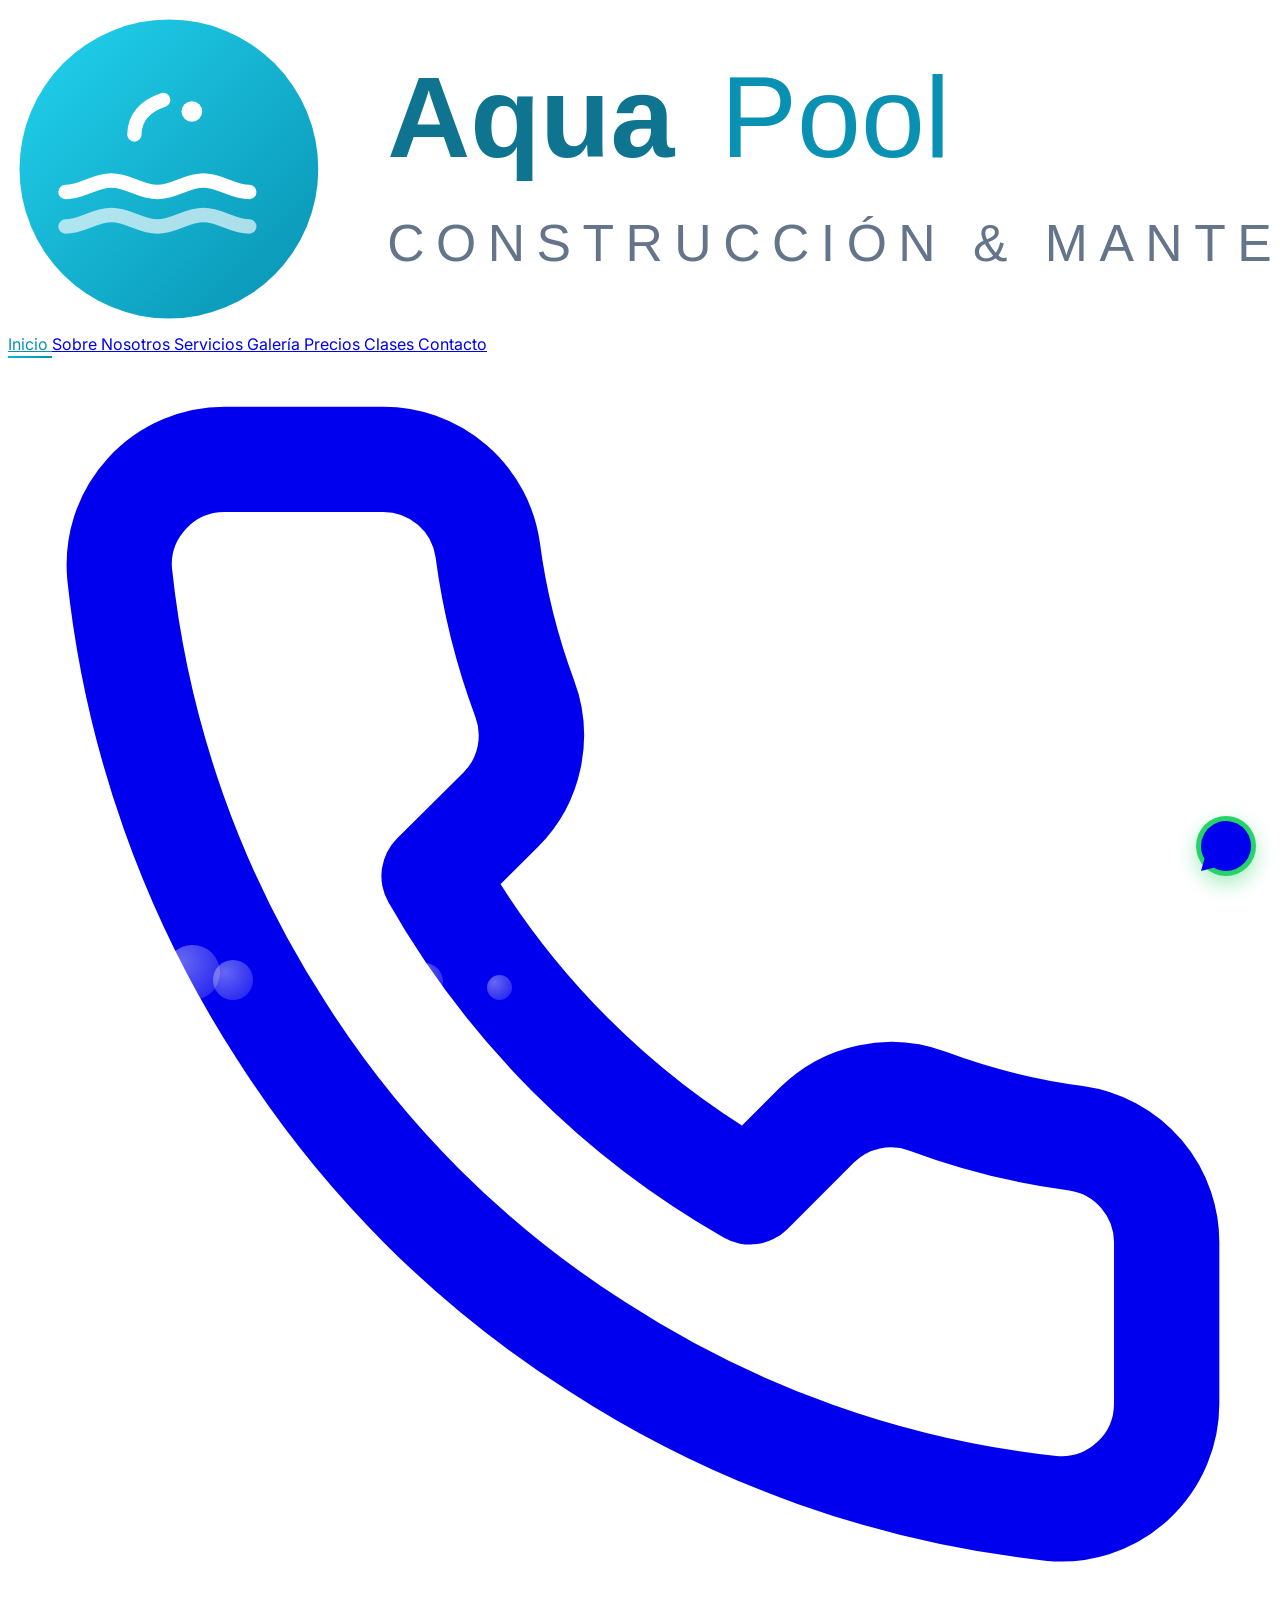
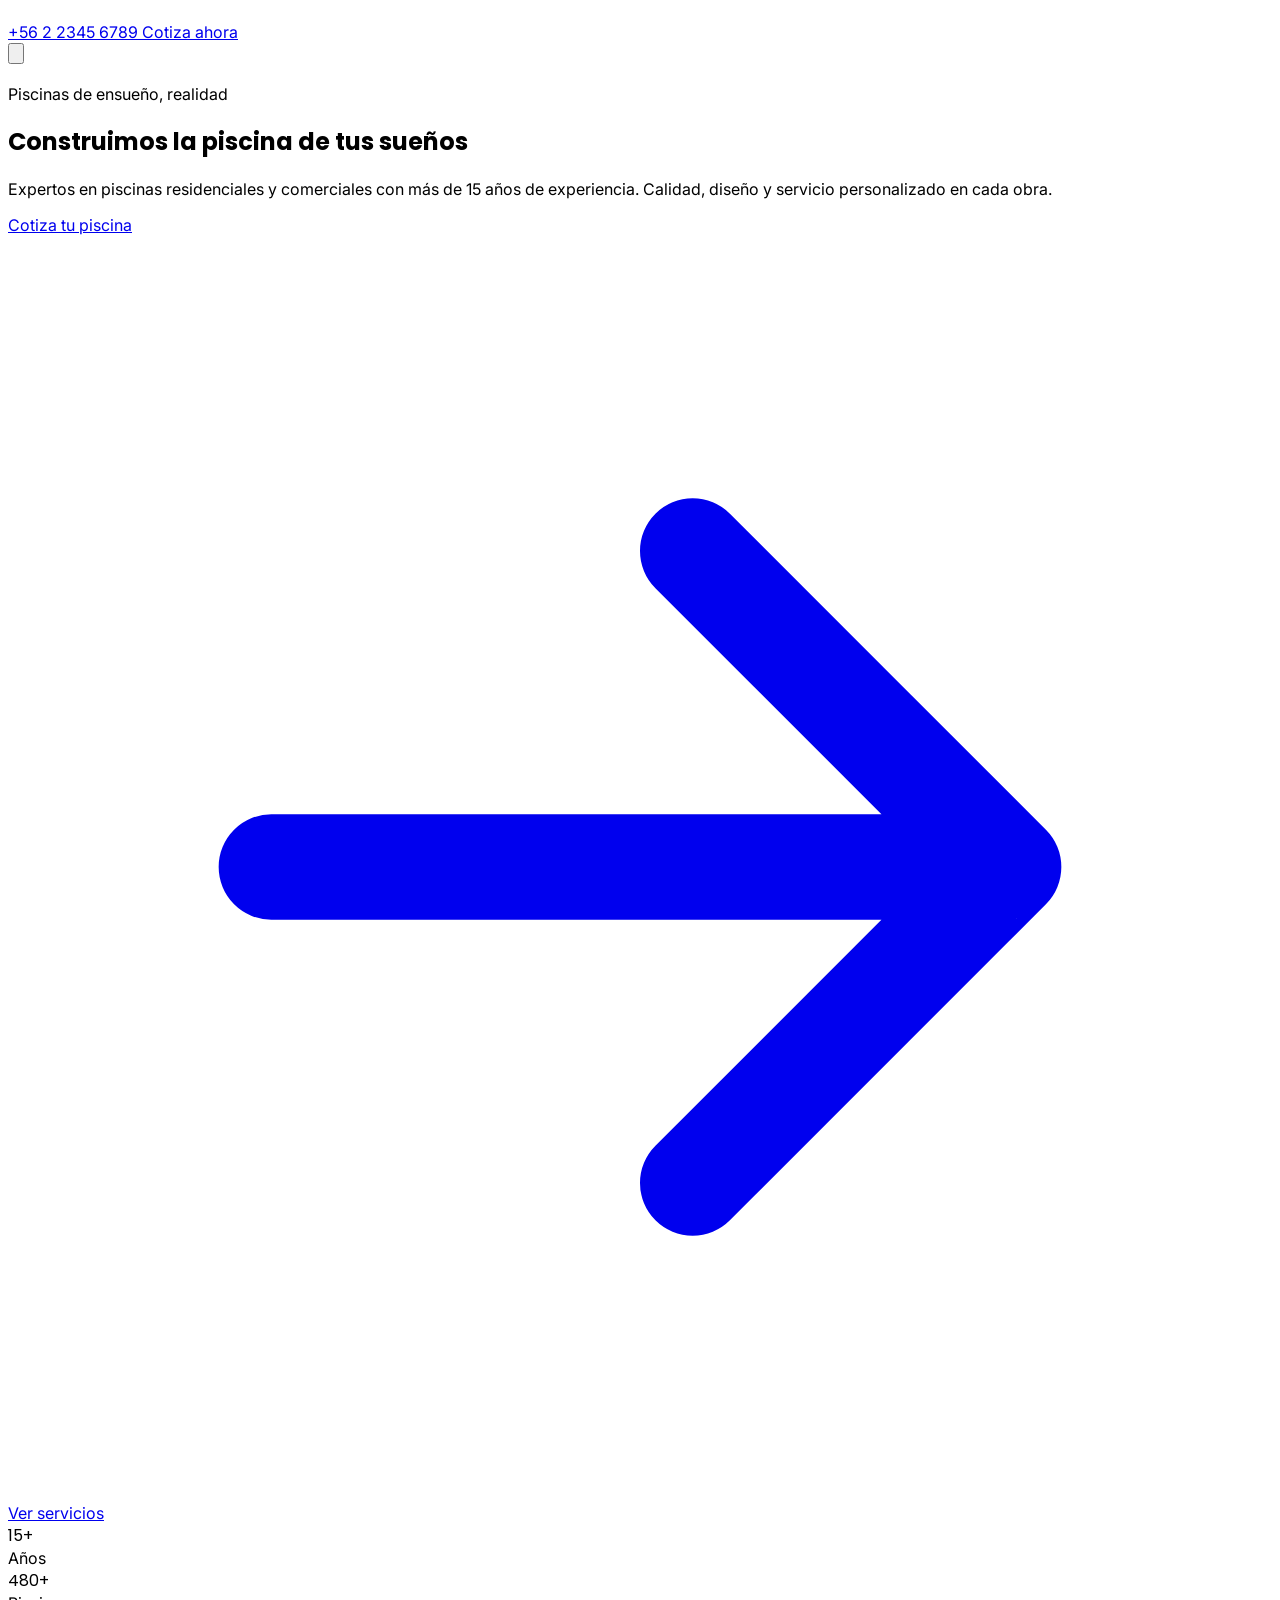
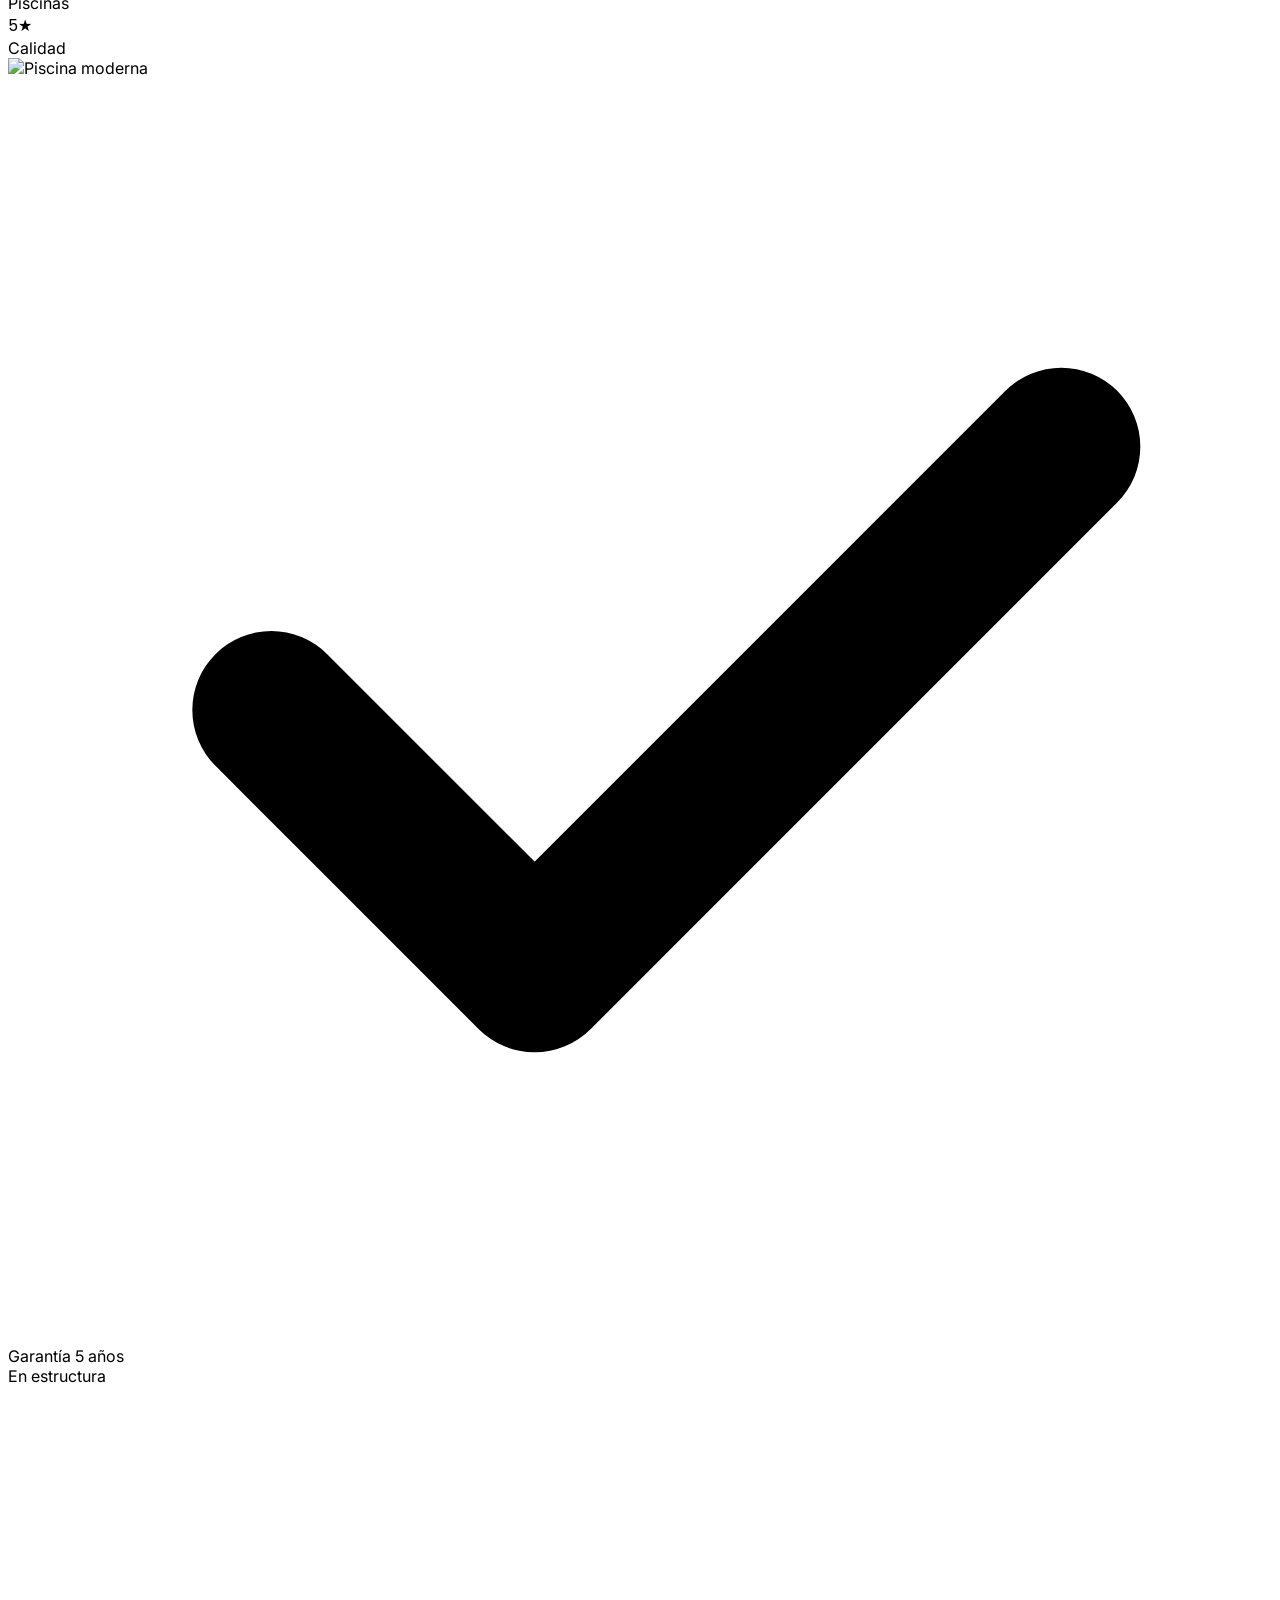
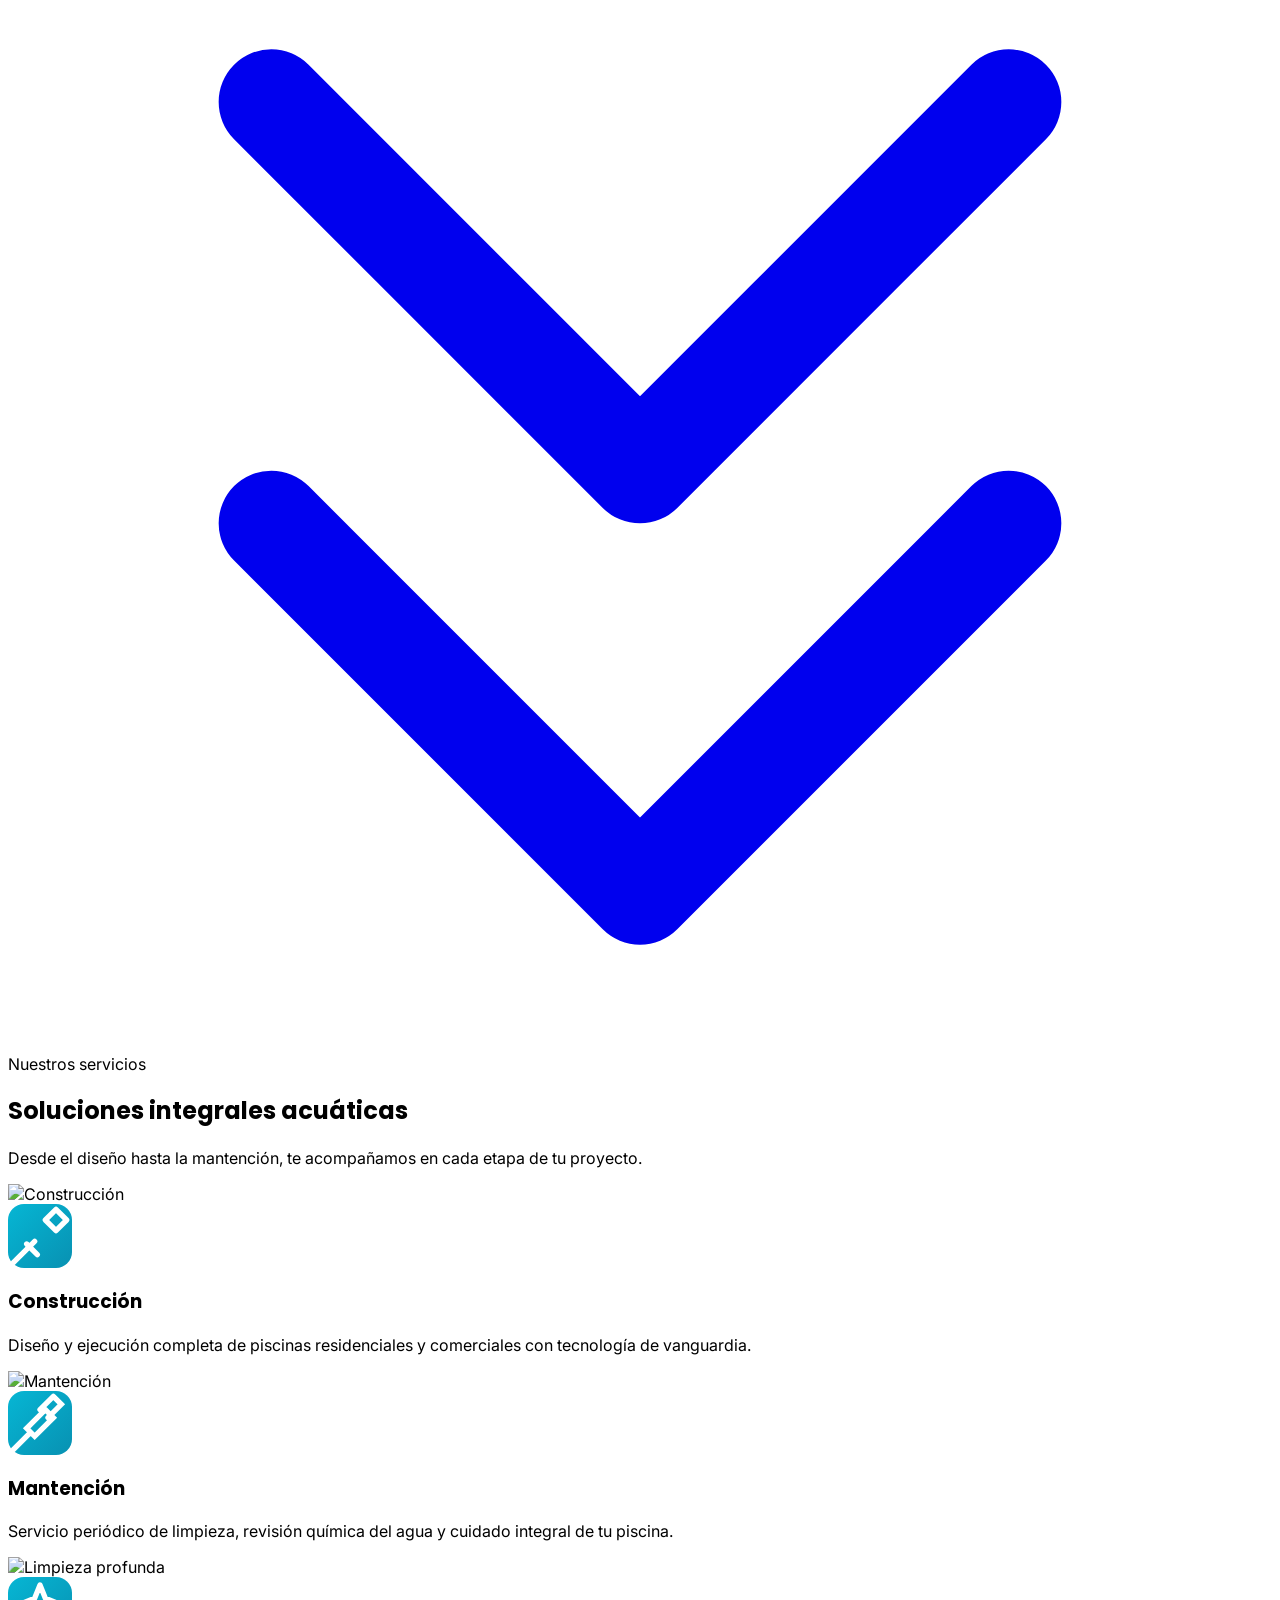
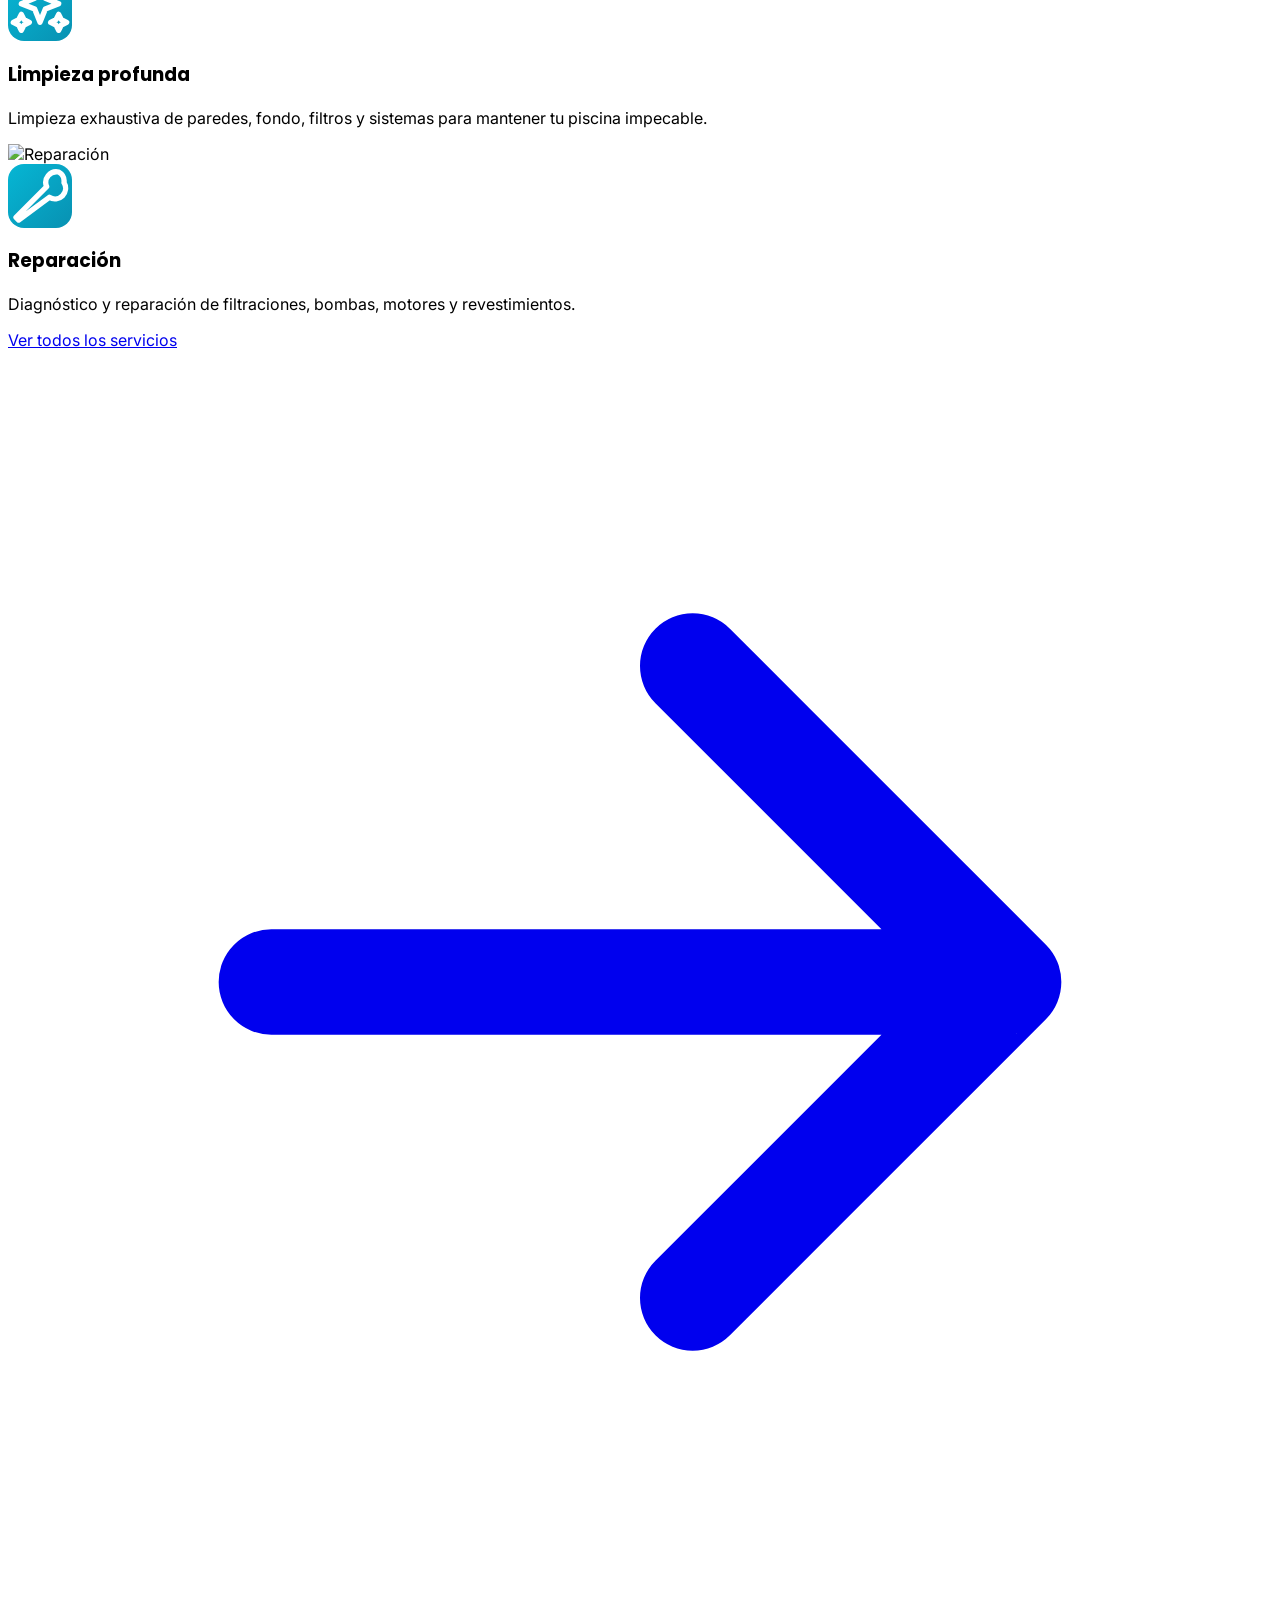
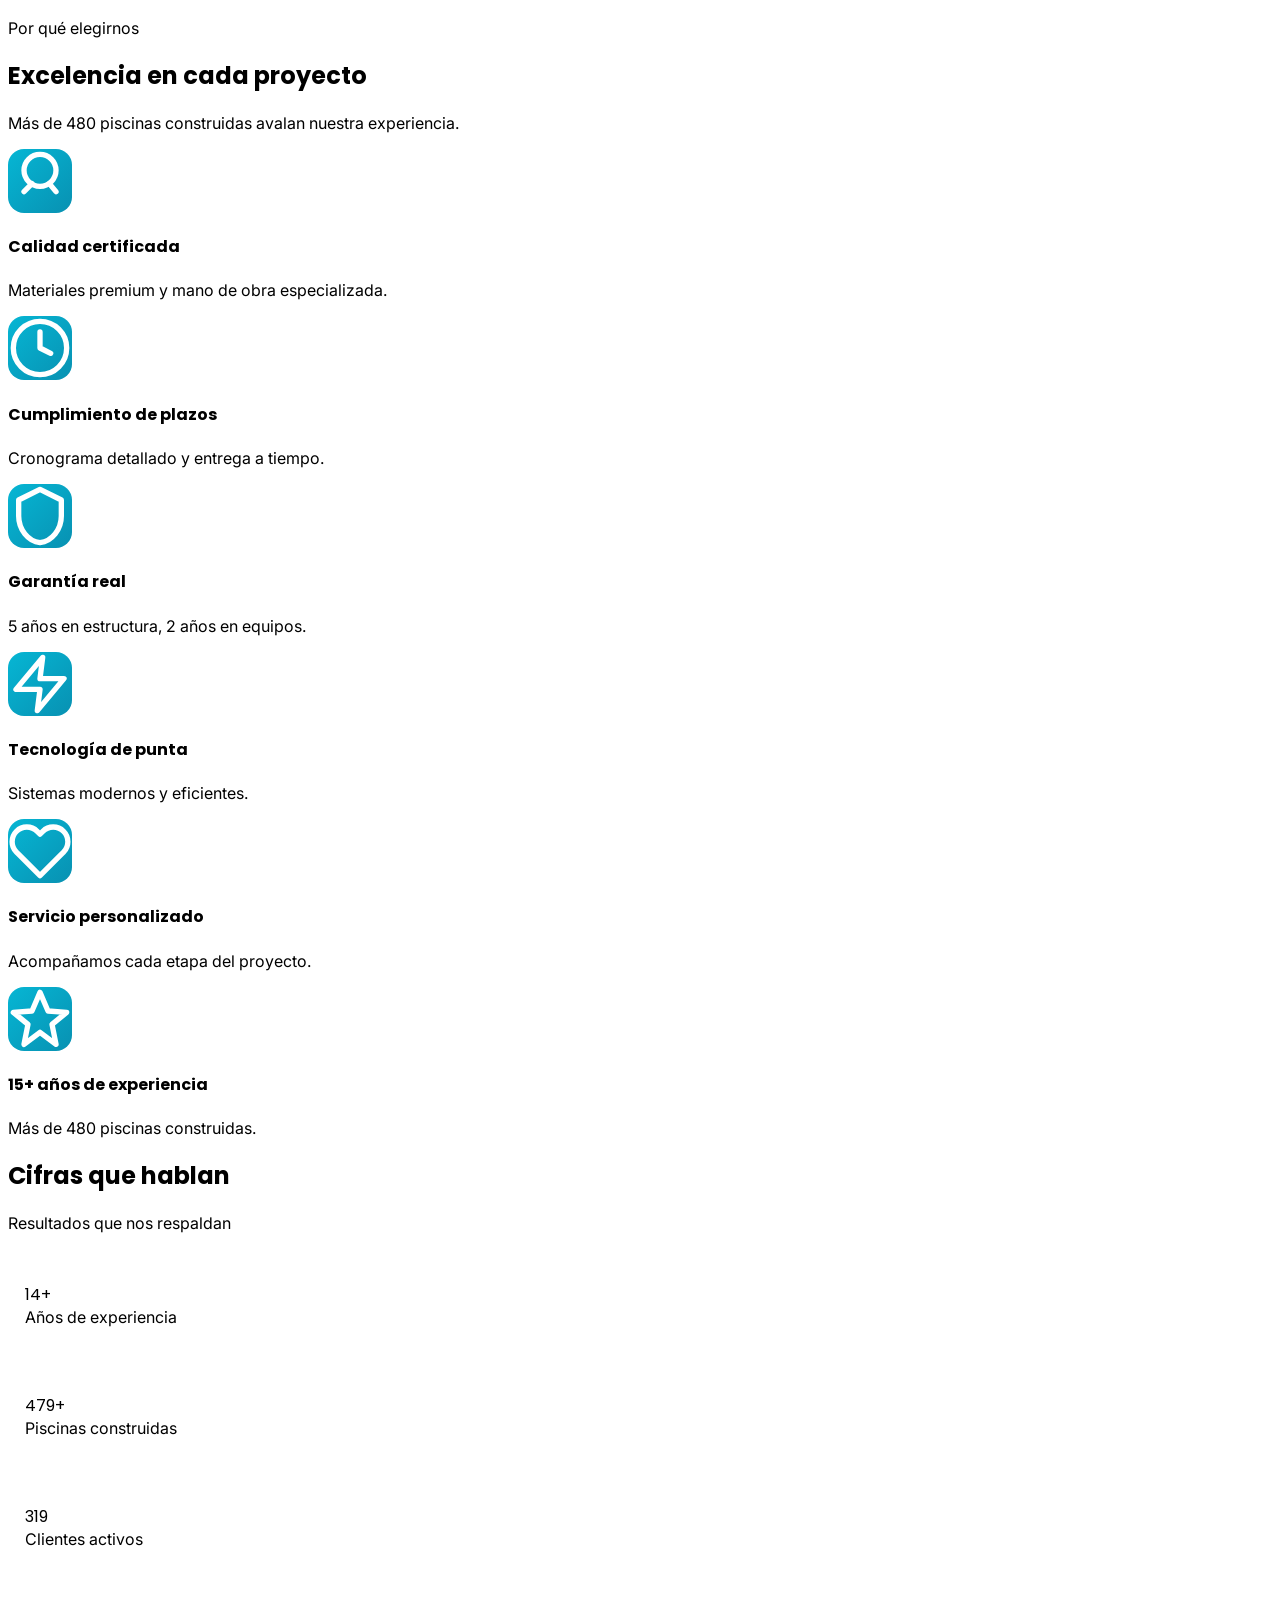
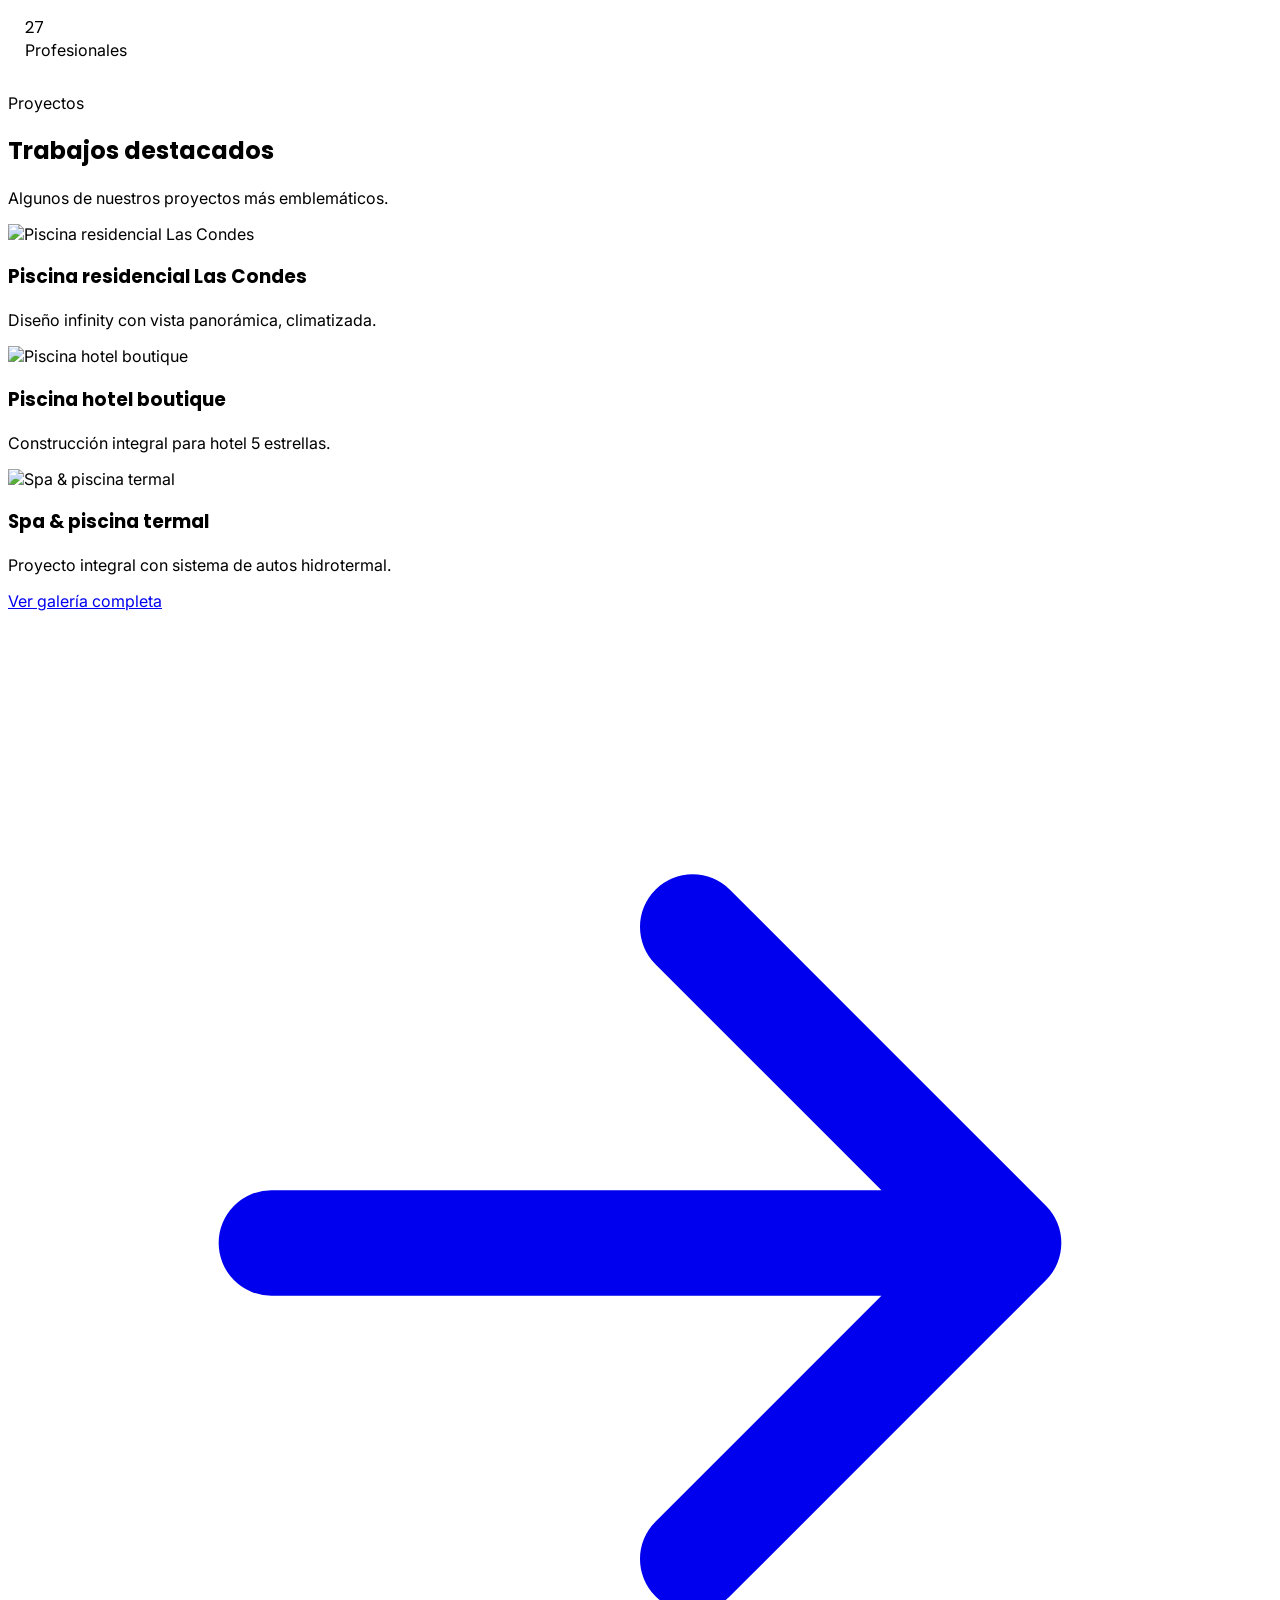
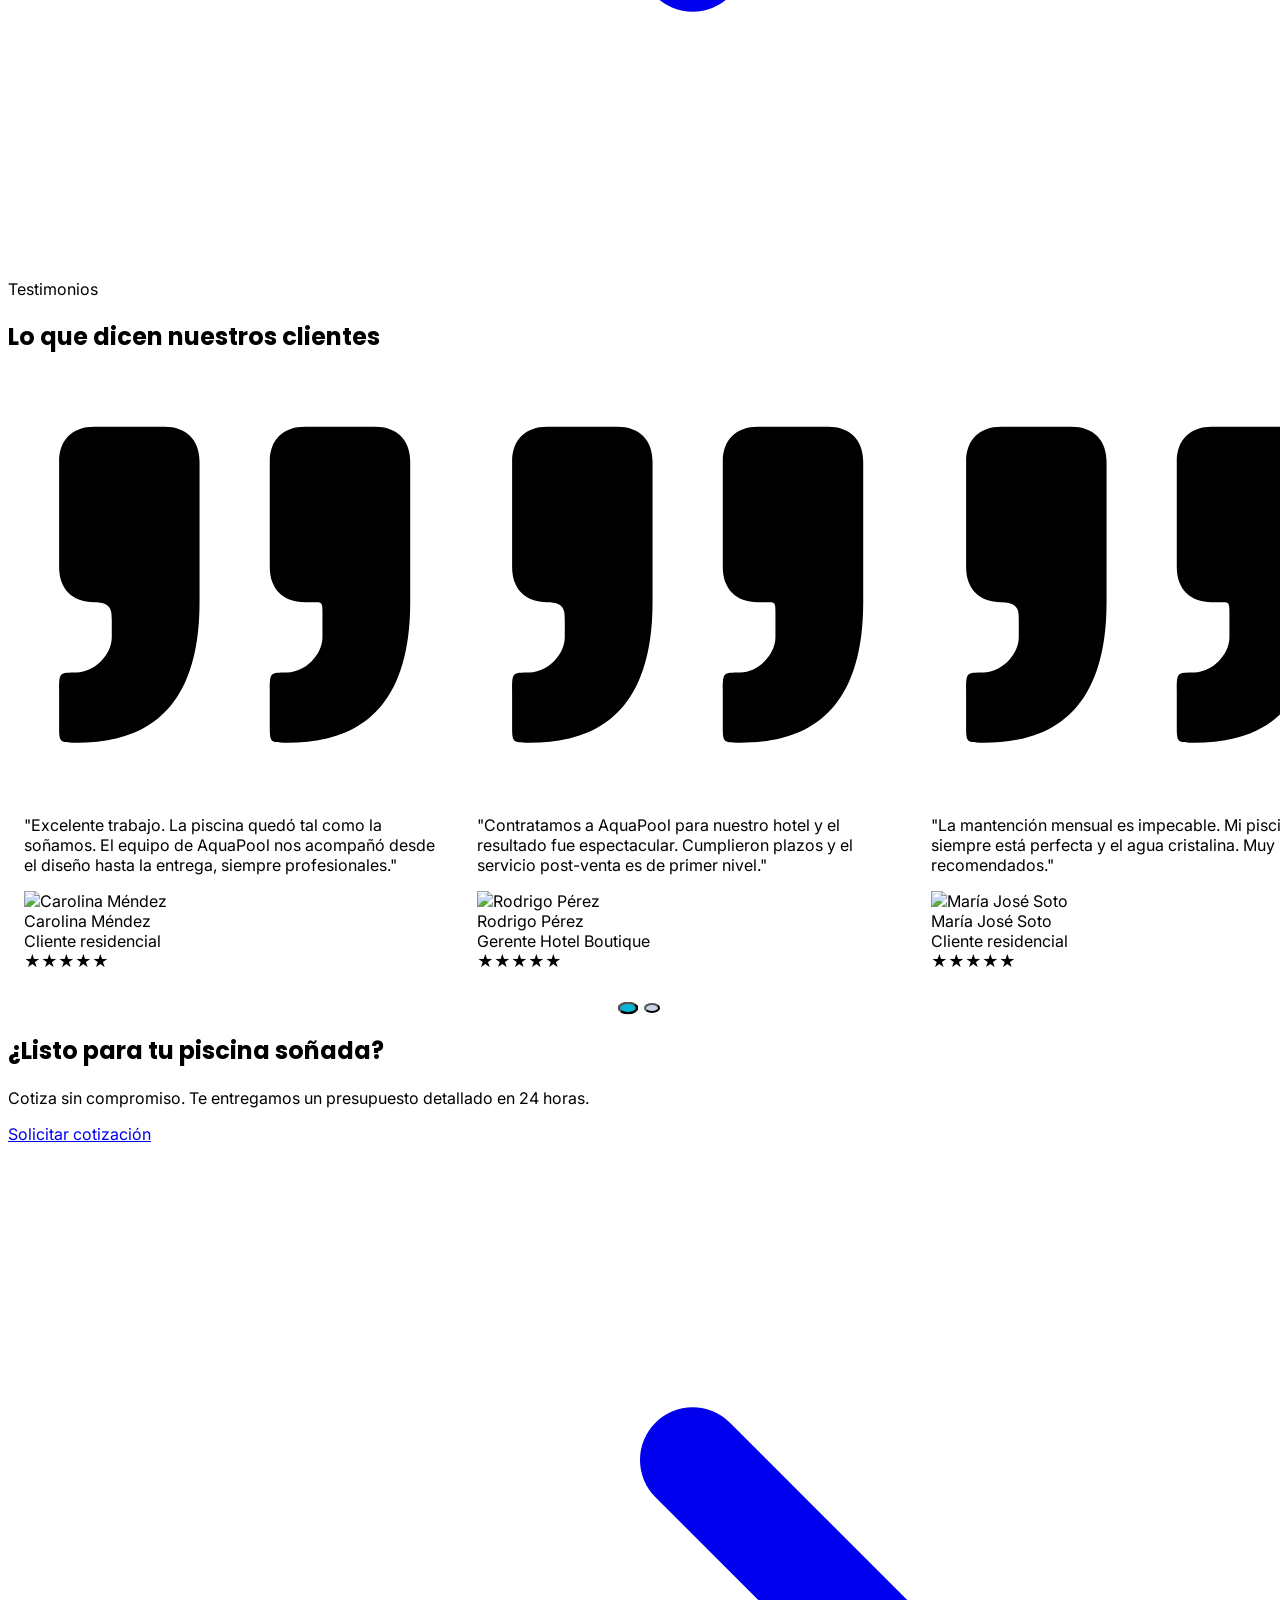
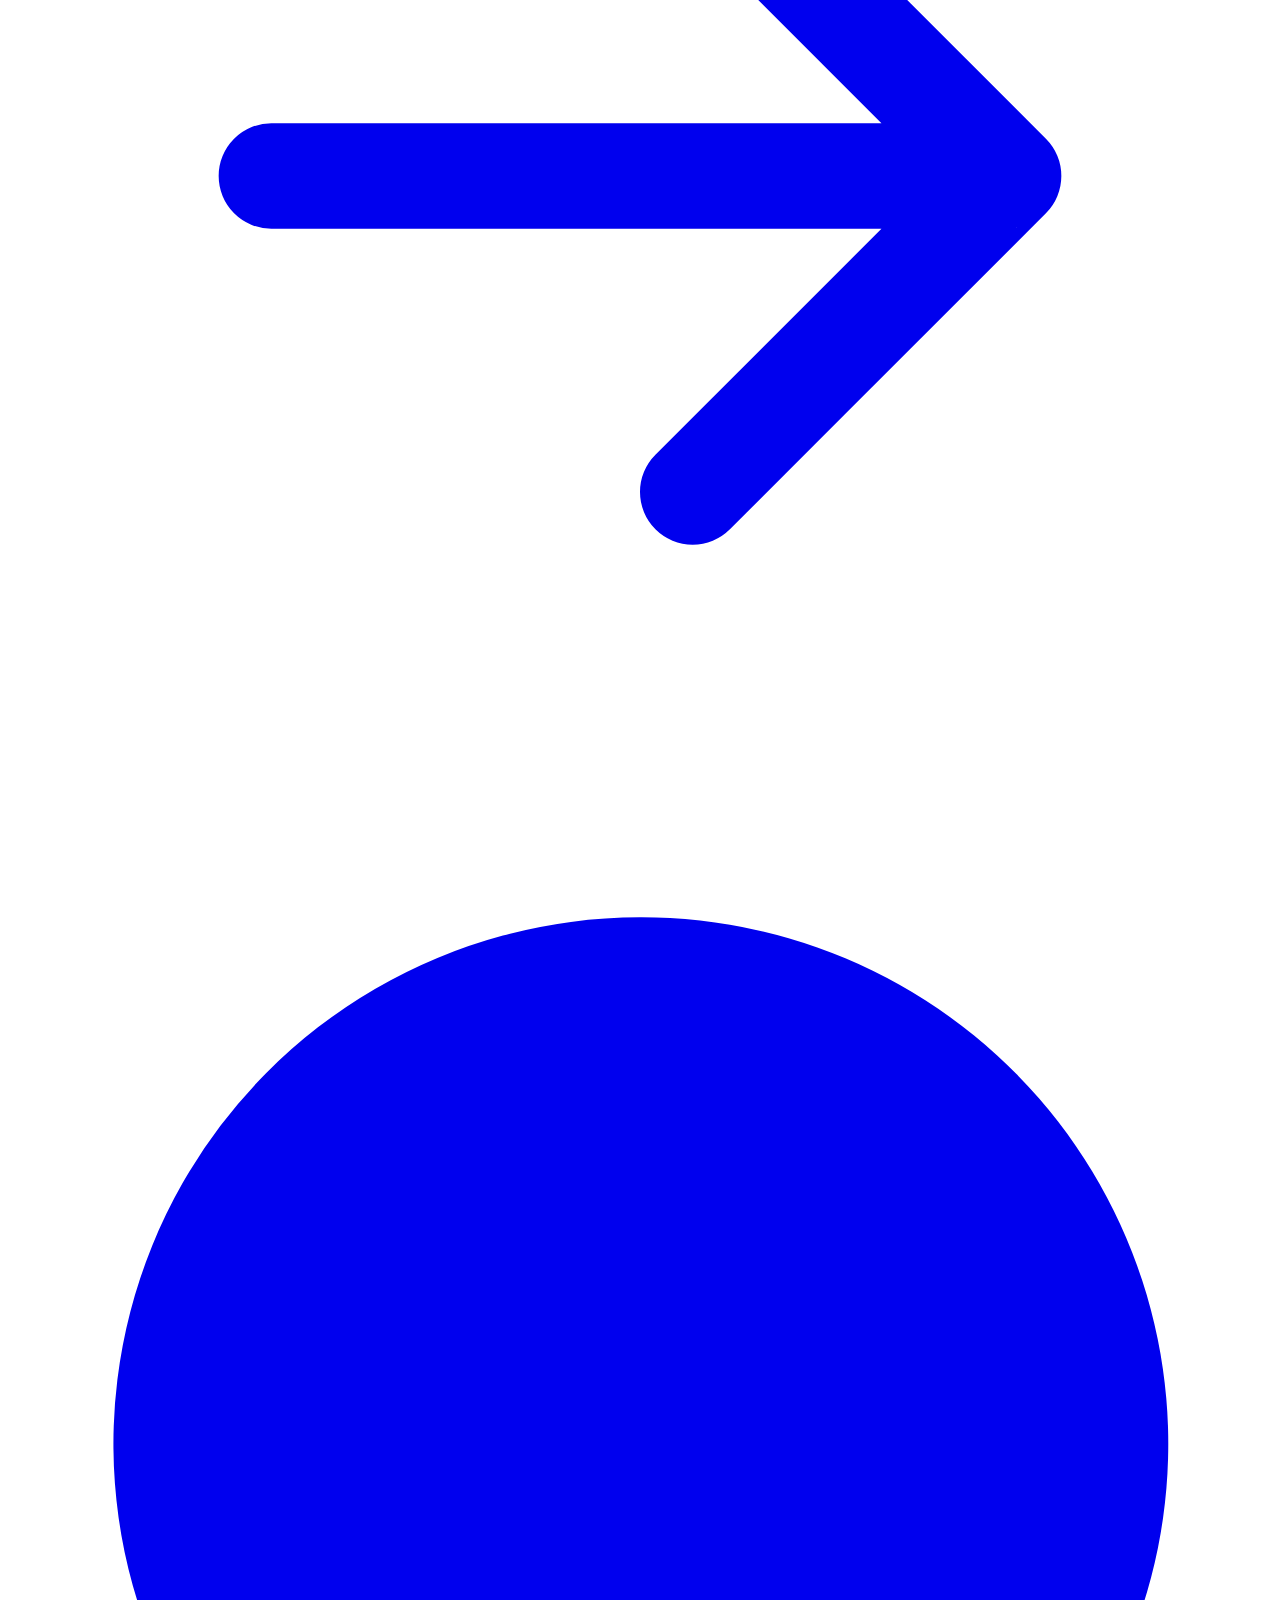
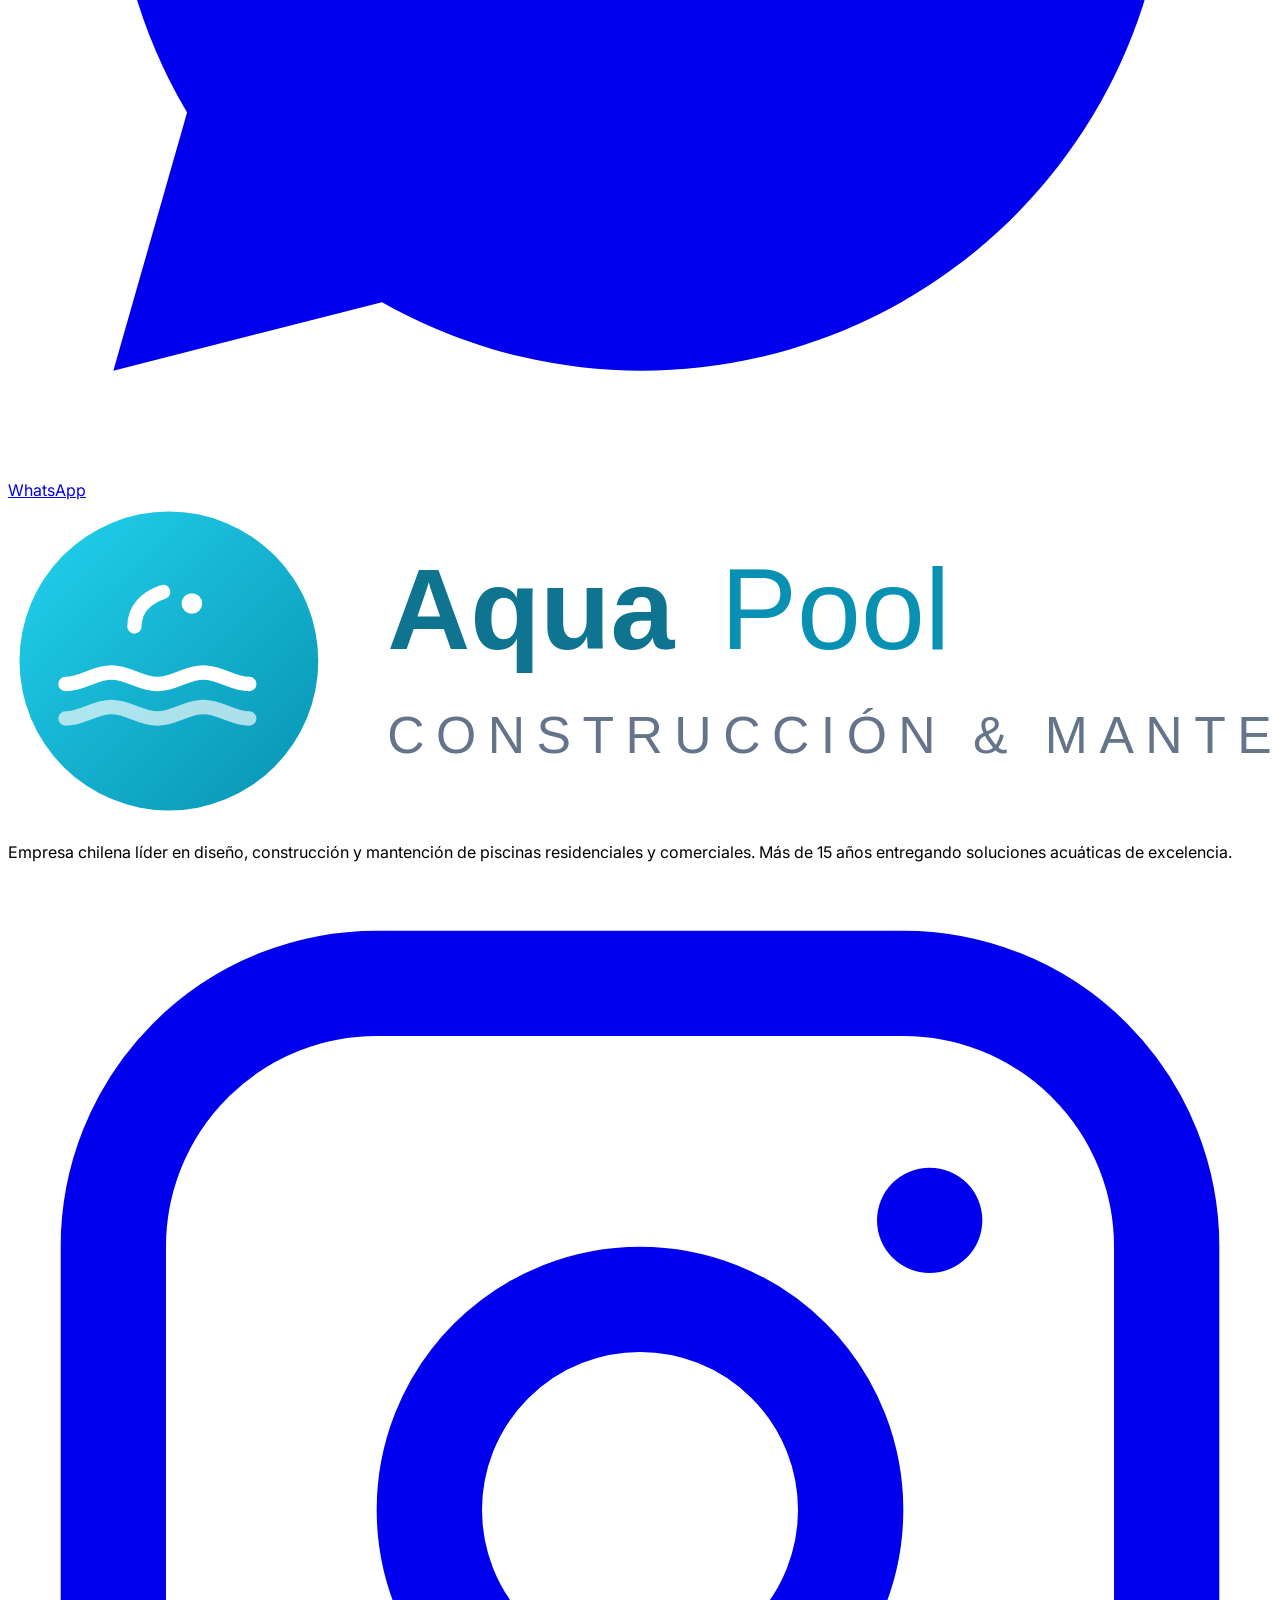
==== index.html @ ae06b96c "ok" ====
<!DOCTYPE html>
<html lang="es">
<head>
<meta charset="UTF-8">
<meta name="viewport" content="width=device-width, initial-scale=1.0">
<title>AquaPool SpA | Construcción y Mantención de Piscinas</title>
<meta name="description" content="Empresa líder en construcción y mantención de piscinas residenciales y comerciales en Chile. 15+ años de experiencia, garantía real.">
<link rel="preconnect" href="https://fonts.googleapis.com">
<link rel="preconnect" href="https://fonts.gstatic.com" crossorigin>
<link href="https://fonts.googleapis.com/css2?family=Inter:wght@300;400;500;600;700&family=Poppins:wght@300;400;500;600;700;800&display=swap" rel="stylesheet">
<link rel="stylesheet" href="assets/css/styles.css">
<script src="https://cdn.tailwindcss.com"></script>
<script>
tailwind.config = {
  theme: {
    extend: {
      fontFamily: {
        display: ['Poppins', 'sans-serif'],
        body: ['Inter', 'sans-serif']
      },
      colors: {
        cyan: { 50:'#ecfeff', 100:'#cffafe', 200:'#a5f3fc', 300:'#67e8f9', 400:'#22d3ee', 500:'#06b6d4', 600:'#0891b2', 700:'#0e7490', 800:'#155e75', 900:'#164e63' }
      }
    }
  }
}
</script>
</head>
<body data-page="home" class="font-body">

<div id="navbarMount"></div>

<!-- HERO -->
<section class="relative min-h-screen flex items-center overflow-hidden bg-gradient-to-br from-cyan-500 via-cyan-600 to-cyan-800 pt-20">
  <!-- Burbujas -->
  <div class="absolute inset-0 pointer-events-none" id="heroBubbles"></div>
  <!-- Overlay oscuro -->
  <div class="absolute inset-0 bg-gradient-to-r from-cyan-900/80 via-cyan-800/50 to-transparent"></div>
  <!-- Imagen de fondo -->
  <div class="absolute inset-0">
    <img src="https://images.unsplash.com/photo-1572331165267-854da2b10ccc?auto=format&fit=crop&w=1920&q=80" alt="" class="w-full h-full object-cover mix-blend-overlay opacity-40">
  </div>

  <div class="relative max-w-7xl mx-auto px-4 sm:px-6 lg:px-8 py-20 grid lg:grid-cols-2 gap-12 items-center">
    <div class="text-white">
      <div class="inline-flex items-center gap-2 bg-white/10 backdrop-blur-sm border border-white/20 rounded-full px-4 py-2 mb-6 reveal">
        <span class="w-2 h-2 rounded-full bg-cyan-300 animate-pulse"></span>
        <span class="text-sm font-medium">Piscinas de ensueño, realidad</span>
      </div>
      <h1 class="font-display text-4xl md:text-5xl lg:text-6xl font-bold leading-tight mb-6 reveal reveal-delay-1">
        Construimos la <span class="text-cyan-200">piscina</span> de tus sueños
      </h1>
      <p class="text-lg text-cyan-100 leading-relaxed mb-8 max-w-lg reveal reveal-delay-2">
        Expertos en piscinas residenciales y comerciales con más de 15 años de experiencia. Calidad, diseño y servicio personalizado en cada obra.
      </p>
      <div class="flex flex-wrap gap-4 reveal reveal-delay-3">
        <a href="contacto.html" class="pulse-cta bg-white text-cyan-700 px-8 py-4 rounded-xl font-bold hover:bg-cyan-50 transition-all shadow-xl hover:scale-105 inline-flex items-center gap-2">
          Cotiza tu piscina
          <svg class="w-5 h-5" viewBox="0 0 24 24" fill="none"><path d="M5 12h14M13 6l6 6-6 6" stroke="currentColor" stroke-width="2" stroke-linecap="round" stroke-linejoin="round"/></svg>
        </a>
        <a href="servicios.html" class="border-2 border-white/40 hover:bg-white/10 text-white px-8 py-4 rounded-xl font-bold transition-all backdrop-blur-sm">
          Ver servicios
        </a>
      </div>
      <div class="flex items-center gap-8 mt-12 text-cyan-100 reveal reveal-delay-4">
        <div><span class="font-display text-3xl font-bold text-white">15+</span><div class="text-sm">Años</div></div>
        <div class="w-px h-12 bg-white/20"></div>
        <div><span class="font-display text-3xl font-bold text-white">480+</span><div class="text-sm">Piscinas</div></div>
        <div class="w-px h-12 bg-white/20"></div>
        <div><span class="font-display text-3xl font-bold text-white">5★</span><div class="text-sm">Calidad</div></div>
      </div>
    </div>
    <div class="relative hidden lg:block reveal">
        <div class="absolute -top-10 -right-10 w-72 h-72 bg-cyan-300/30 rounded-full blur-3xl"></div>
        <div class="absolute -bottom-10 -left-10 w-72 h-72 bg-cyan-400/30 rounded-full blur-3xl"></div>
      <img src="https://images.unsplash.com/photo-1572331165267-854da2b10ccc?auto=format&fit=crop&w=900&q=80" alt="Piscina moderna" class="relative rounded-3xl shadow-2xl border-4 border-white/10">
      <div class="absolute -bottom-6 -left-6 bg-white rounded-2xl p-4 shadow-2xl flex items-center gap-3 float-anim">
        <div class="w-12 h-12 bg-green-100 rounded-full flex items-center justify-center">
          <svg class="w-6 h-6 text-green-600" viewBox="0 0 24 24" fill="none"><path d="M5 12l5 5L20 7" stroke="currentColor" stroke-width="3" stroke-linecap="round" stroke-linejoin="round"/></svg>
        </div>
        <div>
          <div class="font-bold text-slate-800 text-sm">Garantía 5 años</div>
          <div class="text-xs text-slate-500">En estructura</div>
        </div>
      </div>
    </div>
  </div>
  <a href="#services" class="absolute bottom-8 left-1/2 -translate-x-1/2 text-white animate-bounce" aria-label="Desplazar">
    <svg class="w-6 h-6" viewBox="0 0 24 24" fill="none"><path d="M19 14l-7 7-7-7M19 6l-7 7-7-7" stroke="currentColor" stroke-width="2" stroke-linecap="round" stroke-linejoin="round"/></svg>
  </a>
</section>

<!-- SERVICIOS DESTACADOS -->
<section id="services" class="py-24 bg-white relative">
  <div class="max-w-7xl mx-auto px-4 sm:px-6 lg:px-8">
    <div class="text-center max-w-3xl mx-auto mb-16 reveal">
      <span class="text-cyan-600 font-semibold text-sm uppercase tracking-wider">Nuestros servicios</span>
      <h2 class="font-display text-3xl md:text-5xl font-bold text-slate-800 mt-3 mb-4">Soluciones integrales <span class="text-cyan-600">acuáticas</span></h2>
      <p class="text-slate-600 text-lg">Desde el diseño hasta la mantención, te acompañamos en cada etapa de tu proyecto.</p>
    </div>
    <div id="featuredServices" class="grid md:grid-cols-2 lg:grid-cols-4 gap-6"></div>
    <div class="text-center mt-12 reveal">
      <a href="servicios.html" class="inline-flex items-center gap-2 text-cyan-600 font-semibold hover:text-cyan-700 transition-colors">
        Ver todos los servicios
        <svg class="w-5 h-5" viewBox="0 0 24 24" fill="none"><path d="M5 12h14M13 6l6 6-6 6" stroke="currentColor" stroke-width="2" stroke-linecap="round" stroke-linejoin="round"/></svg>
      </a>
    </div>
  </div>
</section>

<!-- POR QUÉ ELEGIRNOS -->
<section class="py-24 bg-gradient-to-br from-slate-50 to-cyan-50/30">
  <div class="max-w-7xl mx-auto px-4 sm:px-6 lg:px-8">
    <div class="text-center max-w-3xl mx-auto mb-16 reveal">
      <span class="text-cyan-600 font-semibold text-sm uppercase tracking-wider">Por qué elegirnos</span>
      <h2 class="font-display text-3xl md:text-5xl font-bold text-slate-800 mt-3 mb-4">Excelencia en cada <span class="text-cyan-600">proyecto</span></h2>
      <p class="text-slate-600 text-lg">Más de 480 piscinas construidas avalan nuestra experiencia.</p>
    </div>
    <div id="whyUsContainer" class="grid sm:grid-cols-2 lg:grid-cols-3 gap-10"></div>
  </div>
</section>

<!-- STATS -->
<section class="relative py-24 bg-gradient-to-br from-cyan-600 via-cyan-700 to-cyan-900 overflow-hidden">
  <div class="absolute inset-0 opacity-10">
    <div class="absolute top-10 left-10 w-72 h-72 bg-white/20 rounded-full blur-3xl"></div>
    <div class="absolute bottom-10 right-10 w-96 h-96 bg-cyan-300/30 rounded-full blur-3xl"></div>
  </div>
  <div class="relative max-w-7xl mx-auto px-4 sm:px-6 lg:px-8">
    <div class="text-center text-white mb-12 reveal">
      <h2 class="font-display text-3xl md:text-5xl font-bold mb-4">Cifras que hablan</h2>
      <p class="text-cyan-100 text-lg">Resultados que nos respaldan</p>
    </div>
    <div id="statsContainer" class="grid grid-cols-2 md:grid-cols-4 gap-4"></div>
  </div>
</section>

<!-- PROYECTOS DESTACADOS -->
<section class="py-24 bg-white">
  <div class="max-w-7xl mx-auto px-4 sm:px-6 lg:px-8">
    <div class="text-center max-w-3xl mx-auto mb-16 reveal">
      <span class="text-cyan-600 font-semibold text-sm uppercase tracking-wider">Proyectos</span>
      <h2 class="font-display text-3xl md:text-5xl font-bold text-slate-800 mt-3 mb-4">Trabajos <span class="text-cyan-600">destacados</span></h2>
      <p class="text-slate-600 text-lg">Algunos de nuestros proyectos más emblemáticos.</p>
    </div>
    <div id="projectsGrid" class="grid md:grid-cols-2 lg:grid-cols-3 gap-8"></div>
    <div class="text-center mt-12 reveal">
      <a href="galeria.html" class="inline-flex items-center gap-2 bg-gradient-to-r from-cyan-500 to-cyan-600 text-white px-8 py-4 rounded-xl font-semibold hover:shadow-xl hover:shadow-cyan-500/30 transition-all">
        Ver galería completa
        <svg class="w-5 h-5" viewBox="0 0 24 24" fill="none"><path d="M5 12h14M13 6l6 6-6 6" stroke="currentColor" stroke-width="2" stroke-linecap="round" stroke-linejoin="round"/></svg>
      </a>
    </div>
  </div>
</section>

<!-- TESTIMONIOS -->
<section class="py-24 bg-slate-50">
  <div class="max-w-7xl mx-auto px-4 sm:px-6 lg:px-8">
    <div class="text-center max-w-3xl mx-auto mb-16 reveal">
      <span class="text-cyan-600 font-semibold text-sm uppercase tracking-wider">Testimonios</span>
      <h2 class="font-display text-3xl md:text-5xl font-bold text-slate-800 mt-3 mb-4">Lo que dicen <span class="text-cyan-600">nuestros clientes</span></h2>
    </div>
    <div class="overflow-hidden reveal">
      <div id="testimonialTrack" class="testimonial-track"></div>
    </div>
    <div id="testimonialDots" class="testimonial-dots"></div>
  </div>
</section>

<!-- CTA -->
<section class="py-20 bg-gradient-to-r from-cyan-500 to-cyan-700 relative overflow-hidden">
  <div class="absolute inset-0 opacity-10"><div class="absolute -top-20 -right-20 w-96 h-96 bg-white rounded-full blur-3xl"></div></div>
  <div class="relative max-w-4xl mx-auto px-4 sm:px-6 lg:px-8 text-center text-white reveal">
    <h2 class="font-display text-3xl md:text-5xl font-bold mb-6">¿Listo para tu piscina soñada?</h2>
    <p class="text-cyan-100 text-lg mb-8 max-w-2xl mx-auto">Cotiza sin compromiso. Te entregamos un presupuesto detallado en 24 horas.</p>
    <div class="flex flex-wrap justify-center gap-4">
      <a href="contacto.html" class="bg-white text-cyan-700 px-8 py-4 rounded-xl font-bold hover:bg-cyan-50 transition-all shadow-xl inline-flex items-center gap-2">
        Solicitar cotización
        <svg class="w-5 h-5" viewBox="0 0 24 24" fill="none"><path d="M5 12h14M13 6l6 6-6 6" stroke="currentColor" stroke-width="2" stroke-linecap="round" stroke-linejoin="round"/></svg>
      </a>
      <a href="https://wa.me/56987654321" target="_blank" class="bg-green-500 hover:bg-green-600 text-white px-8 py-4 rounded-xl font-bold transition-all inline-flex items-center gap-2">
        <svg class="w-5 h-5" viewBox="0 0 24 24" fill="currentColor"><path d="M17.5 14.4c-.3-.1-1.7-.8-2-.9-.3-.1-.5-.1-.7.1-.2.3-.8 1-.9 1.2-.2.2-.3.2-.6.1-.3-.1-1.2-.4-2.3-1.4-.9-.8-1.4-1.7-1.6-2-.2-.3 0-.5.1-.6l.5-.5c.2-.2.2-.3.3-.5.1-.2 0-.4-.1-.5l-.7-1.7c-.2-.5-.4-.4-.6-.4h-.5c-.2 0-.5.2-1 .5-.3.3-1 1-1 2.4s1 2.8 1.2 3c.2.2 2 3.1 4.9 4.3.7.3 1.2.5 1.6.6.7.2 1.3.2 1.8.1.5-.1 1.7-.7 1.9-1.4.2-.7.2-1.2.2-1.4-.1-.1-.3-.2-.5-.3zM12 2a10 10 0 00-8.6 15.1L2 22l5.1-1.3A10 10 0 1012 2z"/></svg>
        WhatsApp
      </a>
    </div>
  </div>
</section>

<div id="footerMount"></div>

<!-- Scripts -->
<script src="assets/js/data.js"></script>
<script src="assets/js/components.js"></script>
<script src="assets/js/main.js"></script>
<script>
  document.addEventListener('DOMContentLoaded', () => {
    document.getElementById('heroBubbles').innerHTML = window.AQUAPOOL_COMPONENTS.renderBubbles(20);
  });
</script>
</body>
</html>
---- assets/css/styles.css ----
/* ================================================================
   AQUAPOOL SPA — ESTILOS CUSTOM
   Complementos a Tailwind. Animaciones, ondas, burbujas, utilidades.
   ================================================================ */

/* ---------------- Base ---------------- */
html { scroll-behavior: smooth; }
body {
  font-family: 'Inter', system-ui, sans-serif;
  -webkit-font-smoothing: antialiased;
  overflow-x: hidden;
}
.font-display { font-family: 'Poppins', system-ui, sans-serif; }

/* ---------------- Loader inicial ---------------- */
.app-loader {
  position: fixed; inset: 0;
  background: linear-gradient(135deg, #06b6d4 0%, #0891b2 100%);
  display: flex; align-items: center; justify-content: center;
  z-index: 9999; transition: opacity .4s ease;
}
.app-loader.fade-out { opacity: 0; pointer-events: none; }
.app-loader .dot {
  width: 14px; height: 14px; margin: 0 6px;
  background: #fff; border-radius: 50%;
  animation: loader-bounce 1.4s ease-in-out infinite;
}
.app-loader .dot:nth-child(2) { animation-delay: .2s; }
.app-loader .dot:nth-child(3) { animation-delay: .4s; }
@keyframes loader-bounce {
  0%, 80%, 100% { transform: scale(.5); opacity: .6; }
  40% { transform: scale(1); opacity: 1; }
}

/* ---------------- Navbar ---------------- */
.nav-link {
  position: relative;
  transition: color .2s ease;
}
.nav-link::after {
  content: ''; position: absolute;
  left: 50%; bottom: -4px;
  width: 0; height: 2px;
  background: linear-gradient(90deg, #06b6d4, #0891b2);
  transition: all .25s ease;
  transform: translateX(-50%);
}
.nav-link:hover::after,
.nav-link.active::after { width: 100%; }
.nav-link.active { color: #0891b2; }

/* ---------------- Burbujas hero ---------------- */
.bubble {
  position: absolute;
  border-radius: 50%;
  background: radial-gradient(circle at 30% 30%, rgba(255,255,255,.4), rgba(255,255,255,.1));
  pointer-events: none;
  animation: bubble-float linear infinite;
}
@keyframes bubble-float {
  0% { transform: translateY(0) translateX(0) scale(1); opacity: .6; }
  50% { transform: translateY(-50vh) translateX(20px) scale(1.1); opacity: .8; }
  100% { transform: translateY(-110vh) translateX(-20px) scale(.9); opacity: 0; }
}

/* ---------------- Onda divisora ---------------- */
.wave-divider {
  position: relative;
  width: 100%; overflow: hidden;
  line-height: 0;
}
.wave-divider svg { display: block; width: 100%; height: 60px; }
.wave-divider-top svg { transform: rotate(180deg); }
@media(min-width: 768px) { .wave-divider svg { height: 90px; } }

/* ---------------- Reveal on scroll ---------------- */
/* Por defecto VISIBLE. La animación es solo un realce:
   cuando el elemento entra al viewport hace un slide-up sutil.
   NO tocamos opacity para evitar FOUC y problemas con screenshots. */
.reveal.visible {
  animation: revealUp .8s ease-out backwards;
}
@keyframes revealUp {
  from { transform: translateY(40px); }
  to   { transform: translateY(0); }
}
.reveal-delay-1.visible { animation-delay: .1s; }
.reveal-delay-2.visible { animation-delay: .2s; }
.reveal-delay-3.visible { animation-delay: .3s; }
.reveal-delay-4.visible { animation-delay: .4s; }

/* ---------------- Card hover ---------------- */
.card-hover {
  transition: transform .35s ease, box-shadow .35s ease;
}
.card-hover:hover {
  transform: translateY(-6px);
  box-shadow: 0 25px 50px -12px rgba(6, 182, 212, .25);
}

/* ---------------- Image zoom on hover ---------------- */
.img-zoom { overflow: hidden; }
.img-zoom img {
  transition: transform .6s ease;
}
.img-zoom:hover img { transform: scale(1.08); }

/* ---------------- Float animation ---------------- */
@keyframes float-y {
  0%, 100% { transform: translateY(0); }
  50% { transform: translateY(-12px); }
}
.float-anim { animation: float-y 4s ease-in-out infinite; }

/* ---------------- Pulse CTA ---------------- */
@keyframes pulse-ring {
  0% { box-shadow: 0 0 0 0 rgba(6, 182, 212, .7); }
  70% { box-shadow: 0 0 0 18px rgba(6, 182, 212, 0); }
  100% { box-shadow: 0 0 0 0 rgba(6, 182, 212, 0); }
}
.pulse-cta { animation: pulse-ring 2.5s infinite; }

/* ---------------- WhatsApp floating button ---------------- */
.wa-float {
  position: fixed;
  bottom: 24px; right: 24px;
  width: 60px; height: 60px;
  background: #25D366;
  border-radius: 50%;
  display: flex; align-items: center; justify-content: center;
  box-shadow: 0 8px 20px rgba(37, 211, 102, .4);
  z-index: 40;
  transition: transform .2s ease;
  animation: pulse-wa 2s infinite;
}
.wa-float:hover { transform: scale(1.1); }
@keyframes pulse-wa {
  0% { box-shadow: 0 0 0 0 rgba(37, 211, 102, .6); }
  70% { box-shadow: 0 0 0 18px rgba(37, 211, 102, 0); }
  100% { box-shadow: 0 0 0 0 rgba(37, 211, 102, 0); }
}

/* ---------------- Stats counter ---------------- */
.stat-card {
  position: relative;
  padding: 2rem 1rem;
  border-radius: 1rem;
  background: rgba(255,255,255,.06);
  backdrop-filter: blur(10px);
  border: 1px solid rgba(255,255,255,.1);
}

/* ---------------- Service icon ---------------- */
.service-icon {
  width: 64px; height: 64px;
  border-radius: 16px;
  background: linear-gradient(135deg, #06b6d4, #0891b2);
  display: flex; align-items: center; justify-content: center;
  color: white; flex-shrink: 0;
}

/* ---------------- Schedule table ---------------- */
.schedule-row {
  transition: background-color .2s ease;
}
.schedule-row:hover { background: #f0fdff; }

/* ---------------- Pricing toggle ---------------- */
.toggle-pill {
  position: relative;
  display: inline-flex;
  background: #ecfeff;
  border-radius: 999px;
  padding: 4px;
  cursor: pointer;
}
.toggle-pill button {
  position: relative;
  z-index: 1;
  padding: 8px 24px;
  border-radius: 999px;
  font-weight: 600;
  transition: color .25s ease;
  color: #64748b;
}
.toggle-pill button.active { color: white; }
.toggle-pill .indicator {
  position: absolute;
  top: 4px; bottom: 4px;
  background: linear-gradient(135deg, #06b6d4, #0891b2);
  border-radius: 999px;
  transition: all .3s ease;
  z-index: 0;
}

/* ---------------- Plan card ---------------- */
.plan-card {
  position: relative;
  border-radius: 1.25rem;
  transition: transform .3s ease, box-shadow .3s ease;
}
.plan-card.popular {
  border: 2px solid #06b6d4;
  transform: scale(1.02);
}
.plan-card:hover { transform: translateY(-8px); }
.plan-card.popular:hover { transform: translateY(-8px) scale(1.02); }
.plan-badge {
  position: absolute; top: -14px; left: 50%;
  transform: translateX(-50%);
  background: linear-gradient(135deg, #06b6d4, #0891b2);
  color: white;
  padding: 4px 16px;
  border-radius: 999px;
  font-size: .75rem;
  font-weight: 700;
  letter-spacing: 1px;
}

/* ---------------- FAQ accordion ---------------- */
.faq-item {
  border: 1px solid #e2e8f0;
  border-radius: .75rem;
  margin-bottom: .75rem;
  overflow: hidden;
  transition: box-shadow .25s ease;
}
.faq-item.open { box-shadow: 0 8px 20px rgba(6, 182, 212, .12); }
.faq-question {
  padding: 1rem 1.25rem;
  cursor: pointer;
  display: flex;
  justify-content: space-between;
  align-items: center;
  font-weight: 600;
  color: #0e7490;
  background: #f8fafc;
}
.faq-question:hover { background: #f0fdff; }
.faq-answer {
  max-height: 0;
  overflow: hidden;
  transition: max-height .35s ease, padding .35s ease;
  padding: 0 1.25rem;
  color: #475569;
  line-height: 1.7;
}
.faq-item.open .faq-answer {
  max-height: 500px;
  padding: 1rem 1.25rem 1.25rem;
}
.faq-icon {
  transition: transform .3s ease;
}
.faq-item.open .faq-icon { transform: rotate(45deg); }

/* ---------------- Gallery filter ---------------- */
.filter-btn {
  padding: .5rem .625rem;
  border-radius: 999px;
  font-weight: 500;
  border: 1px solid #e2e8f0;
  color: #64748b;
  background: white;
  transition: all .2s ease;
  cursor: pointer;
}
.filter-btn:hover { border-color: #06b6d4; color: #0891b2; }
.filter-btn.active {
  background: linear-gradient(135deg, #06b6d4, #0891b2);
  color: white;
  border-color: transparent;
}

/* ---------------- Gallery item ---------------- */
.gallery-item {
  position: relative;
  border-radius: 1rem;
  overflow: hidden;
  cursor: pointer;
  aspect-ratio: 4/3;
}
.gallery-item img {
  width: 100%; height: 100%;
  object-fit: cover;
  transition: transform .6s ease;
}
.gallery-item:hover img { transform: scale(1.1); }
.gallery-item .overlay {
  position: absolute; inset: 0;
  background: linear-gradient(to top, rgba(8, 145, 178, .9), transparent);
  opacity: 0;
  transition: opacity .3s ease;
  display: flex; align-items: flex-end;
  padding: 1.25rem;
  color: white;
}
.gallery-item:hover .overlay { opacity: 1; }

/* ---------------- Lightbox ---------------- */
.lightbox {
  position: fixed; inset: 0;
  background: rgba(0, 0, 0, .92);
  z-index: 100;
  display: none;
  align-items: center; justify-content: center;
  padding: 2rem;
  animation: fade-in .3s ease;
}
.lightbox.open { display: flex; }
.lightbox img {
  max-width: 90%; max-height: 85vh;
  border-radius: .75rem;
  box-shadow: 0 20px 60px rgba(0,0,0,.5);
}
.lightbox-close {
  position: absolute; top: 24px; right: 24px;
  color: white; font-size: 2rem;
  cursor: pointer;
  width: 44px; height: 44px;
  display: flex; align-items: center; justify-content: center;
  background: rgba(255,255,255,.1);
  border-radius: 50%;
  transition: background .2s ease;
}
.lightbox-close:hover { background: rgba(255,255,255,.2); }
@keyframes fade-in { from { opacity: 0; } to { opacity: 1; } }

/* ---------------- Testimonial carousel ---------------- */
.testimonial-track {
  display: flex;
  transition: transform .6s ease;
}
.testimonial-slide {
  min-width: 100%;
  padding: 0 1rem;
}
@media(min-width: 768px) {
  .testimonial-slide { min-width: 50%; }
}
@media(min-width: 1024px) {
  .testimonial-slide { min-width: 33.333%; }
}
.testimonial-dots {
  display: flex; justify-content: center; gap: .5rem;
  margin-top: 2rem;
}
.testimonial-dot {
  width: 10px; height: 10px;
  border-radius: 50%;
  background: #cbd5e1;
  cursor: pointer;
  transition: all .2s ease;
}
.testimonial-dot.active { background: #06b6d4; transform: scale(1.3); }

/* ---------------- Form ---------------- */
.form-input {
  width: 100%;
  padding: .75rem 1rem;
  border: 1.5px solid #e2e8f0;
  border-radius: .5rem;
  background: #f8fafc;
  transition: all .2s ease;
  font-family: inherit;
}
.form-input:focus {
  outline: none;
  border-color: #06b6d4;
  background: white;
  box-shadow: 0 0 0 3px rgba(6, 182, 212, .15);
}
.form-input.error {
  border-color: #ef4444;
  background: #fef2f2;
}
.form-error {
  color: #ef4444;
  font-size: .8rem;
  margin-top: .25rem;
  display: none;
}
.form-input.error + .form-error { display: block; }

/* ---------------- Scrollbar ---------------- */
::-webkit-scrollbar { width: 10px; }
::-webkit-scrollbar-track { background: #f1f5f9; }
::-webkit-scrollbar-thumb {
  background: linear-gradient(180deg, #06b6d4, #0891b2);
  border-radius: 5px;
}
::-webkit-scrollbar-thumb:hover { background: #0891b2; }

/* ---------------- Selection ---------------- */
::selection { background: #06b6d4; color: white; }

/* ---------------- Page hero (pequeño) ---------------- */
.page-hero {
  position: relative;
  padding: 9rem 0 5rem;
  background: linear-gradient(135deg, #06b6d4 0%, #0891b2 50%, #0e7490 100%);
  overflow: hidden;
}
.page-hero::before {
  content: ''; position: absolute; inset: 0;
  background: url("data:image/svg+xml,%3Csvg xmlns='http://www.w3.org/2000/svg' viewBox='0 0 1000 1000' opacity='.08'%3E%3Cpath d='M0 500 Q250 400 500 500 T1000 500 V1000 H0 Z' fill='white'/%3E%3C/svg%3E");
  background-size: cover;
}

/* ---------------- Mobile menu ---------------- */
.mobile-menu {
  position: fixed; top: 0; right: -100%;
  width: 80%; max-width: 320px; height: 100vh;
  background: white;
  box-shadow: -10px 0 30px rgba(0,0,0,.1);
  transition: right .3s ease;
  z-index: 60;
  padding: 5rem 2rem 2rem;
  overflow-y: auto;
}
.mobile-menu.open { right: 0; }
.mobile-overlay {
  position: fixed; inset: 0;
  background: rgba(0,0,0,.5);
  opacity: 0; pointer-events: none;
  transition: opacity .3s ease;
  z-index: 50;
}
.mobile-overlay.open { opacity: 1; pointer-events: auto; }
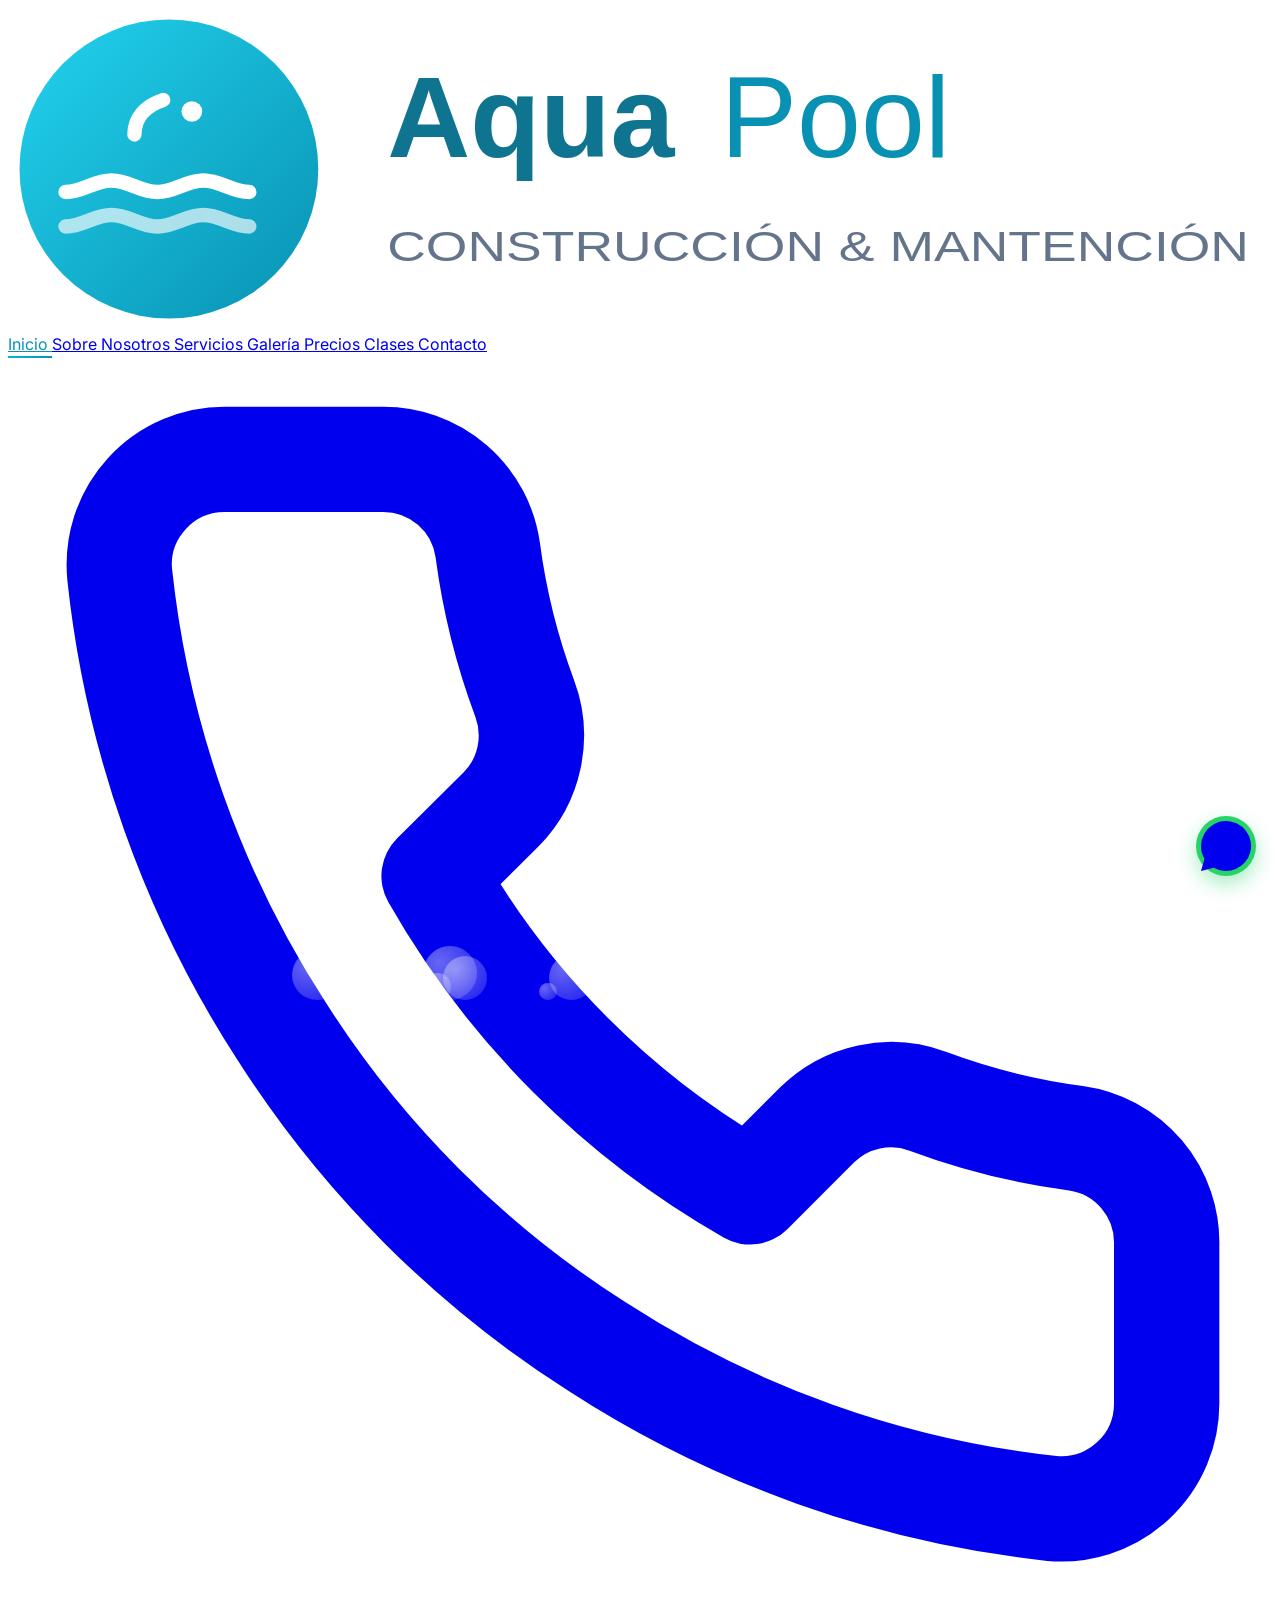
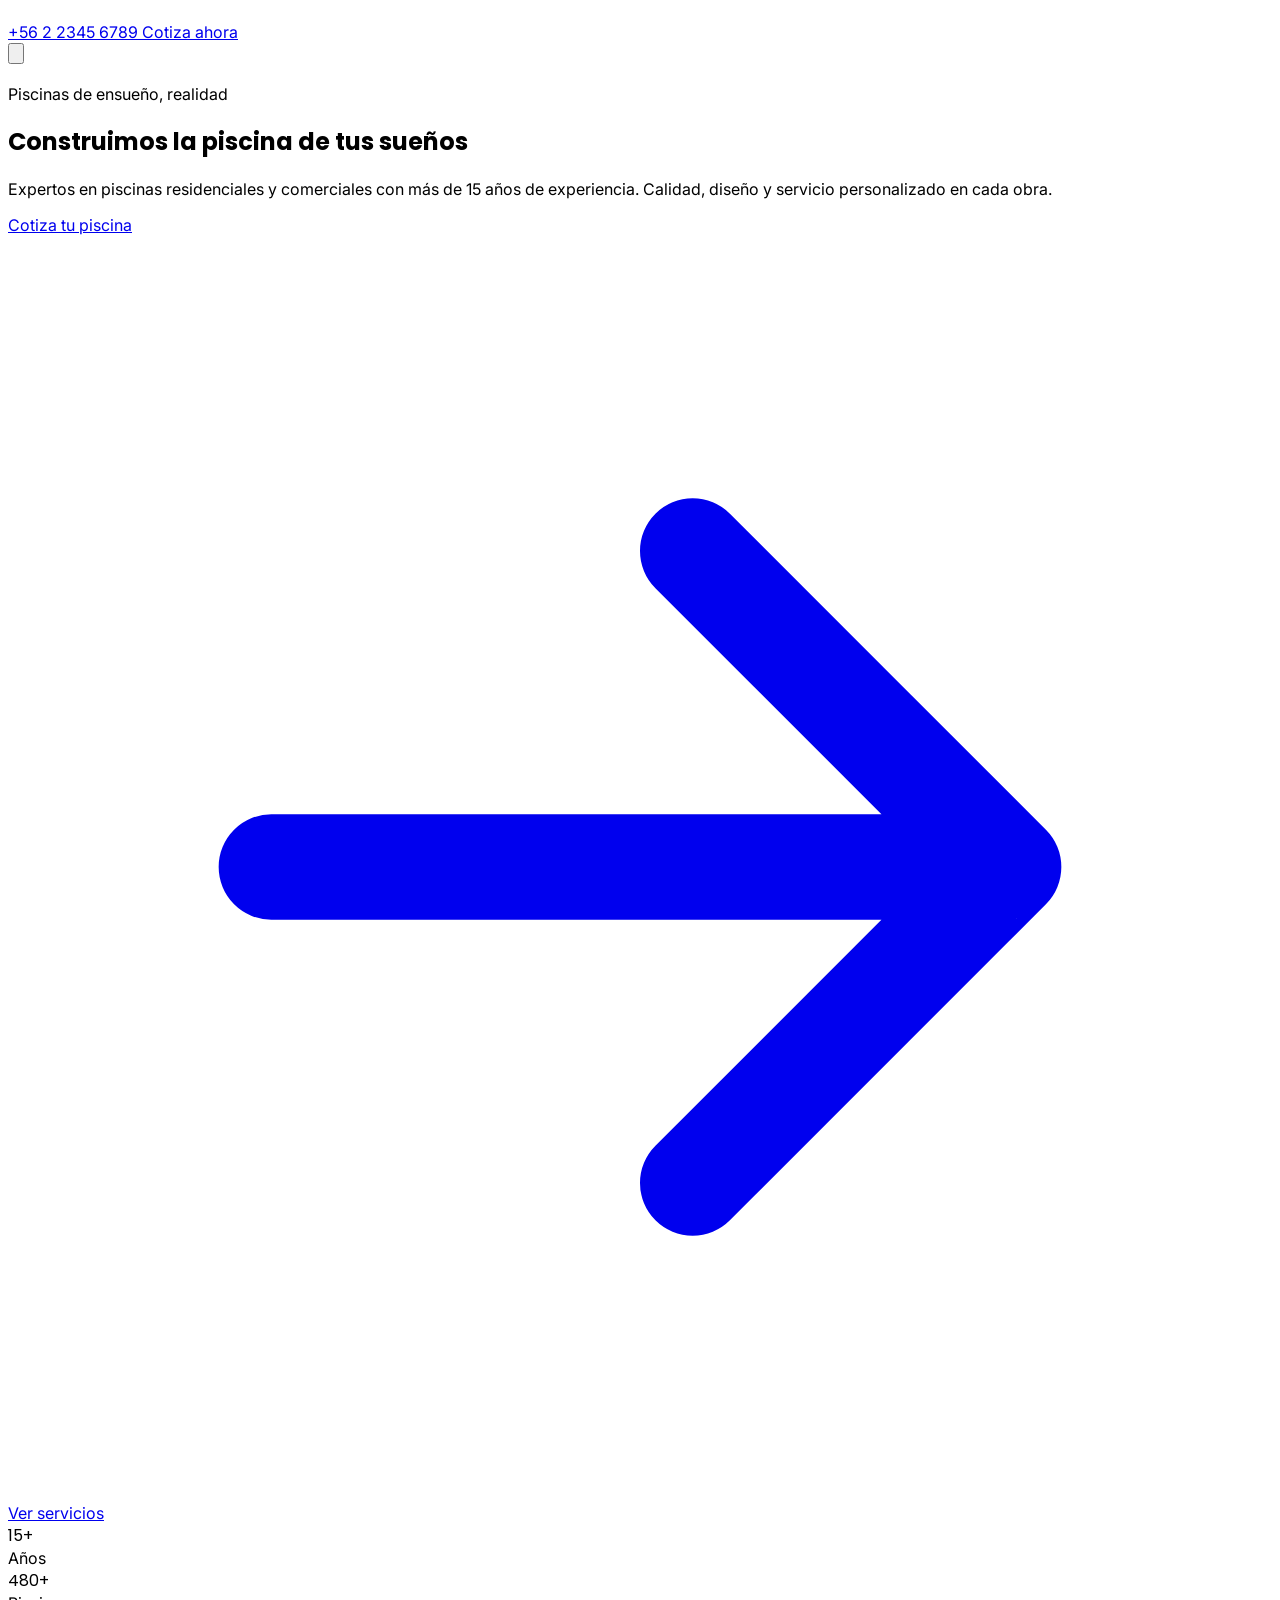
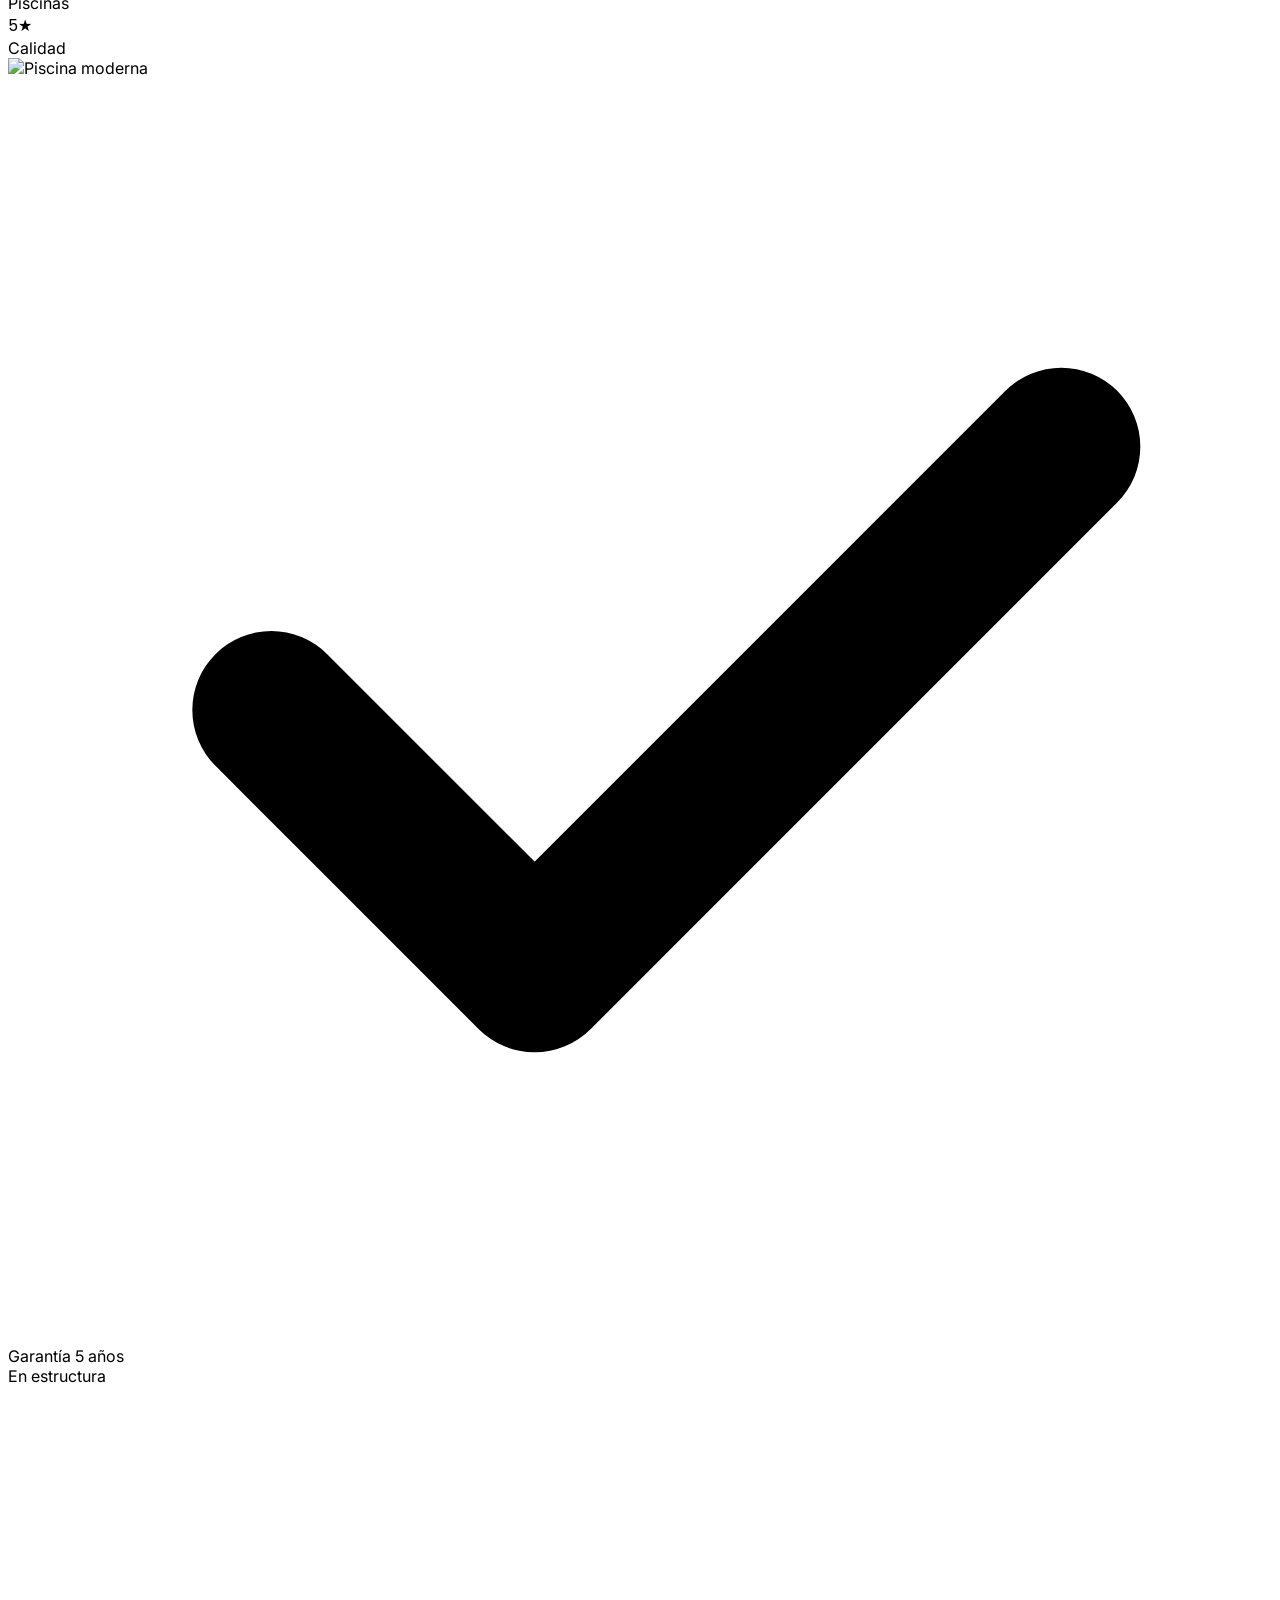
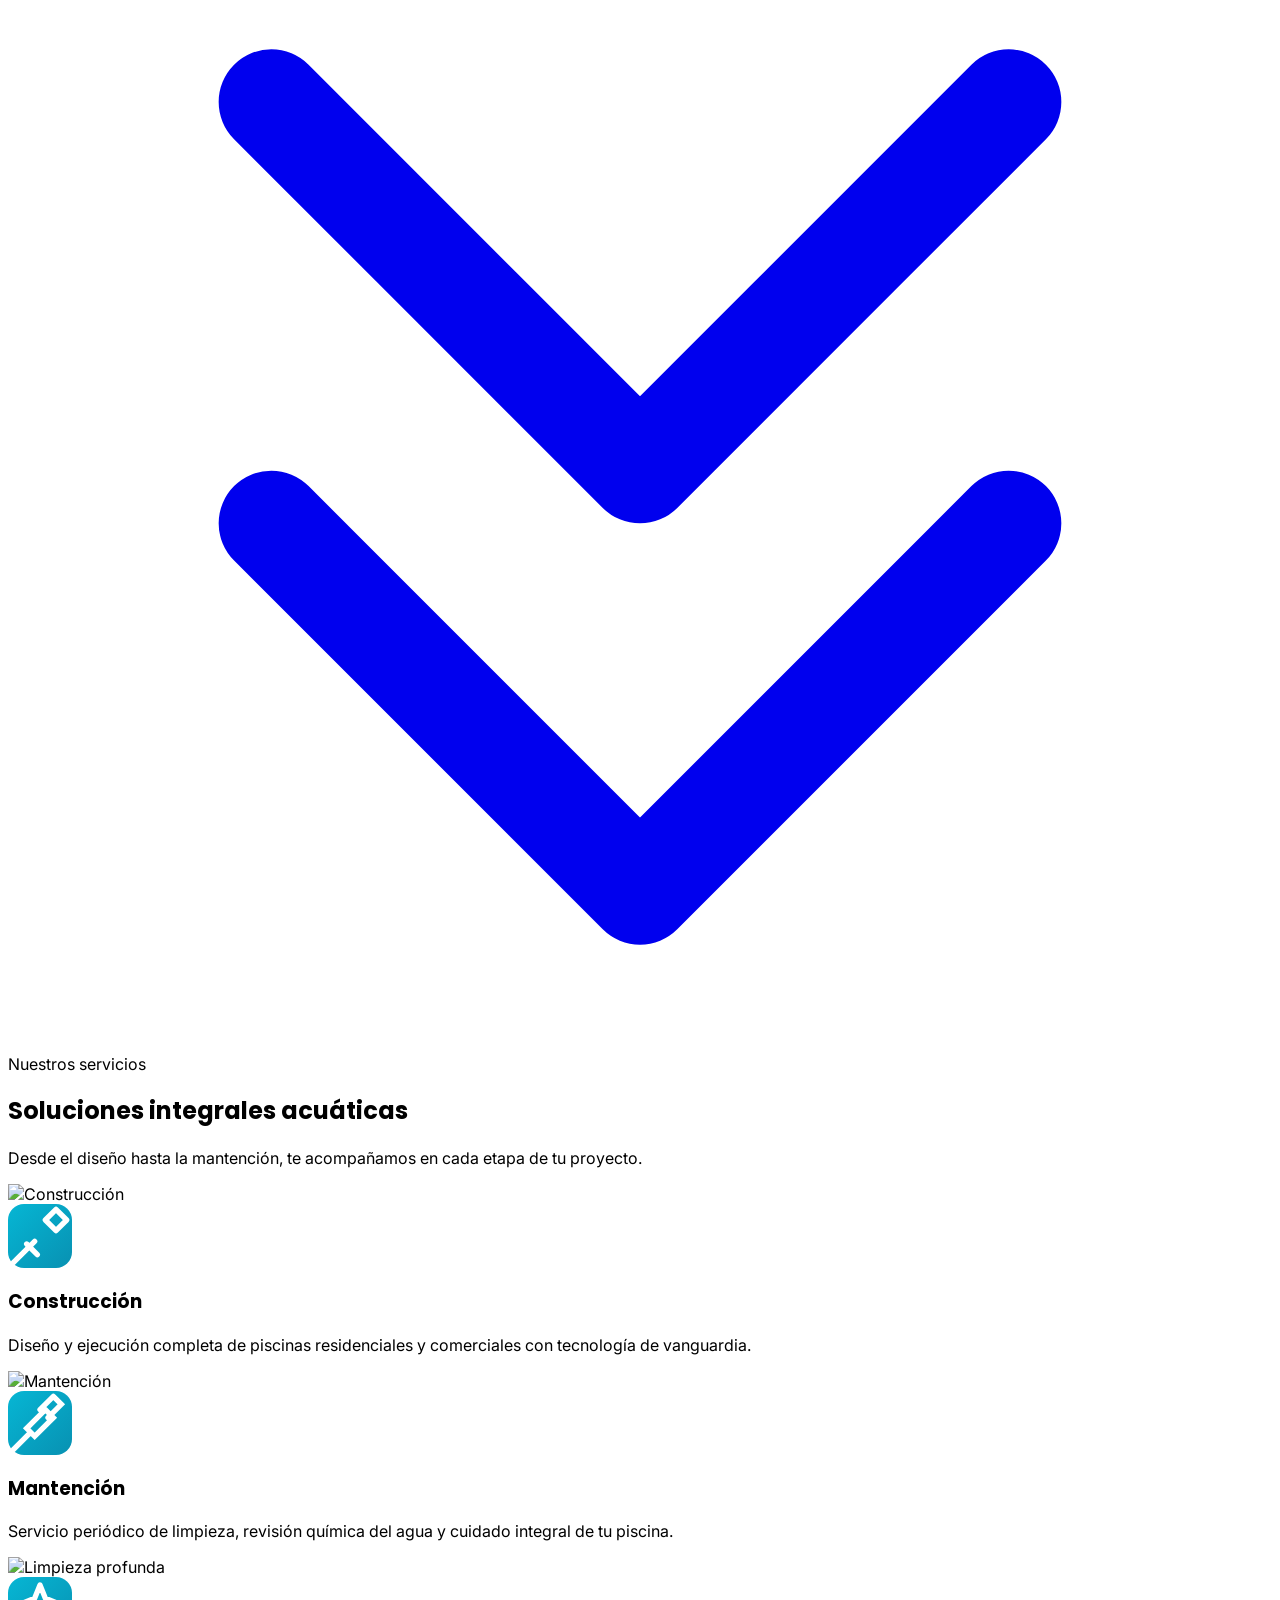
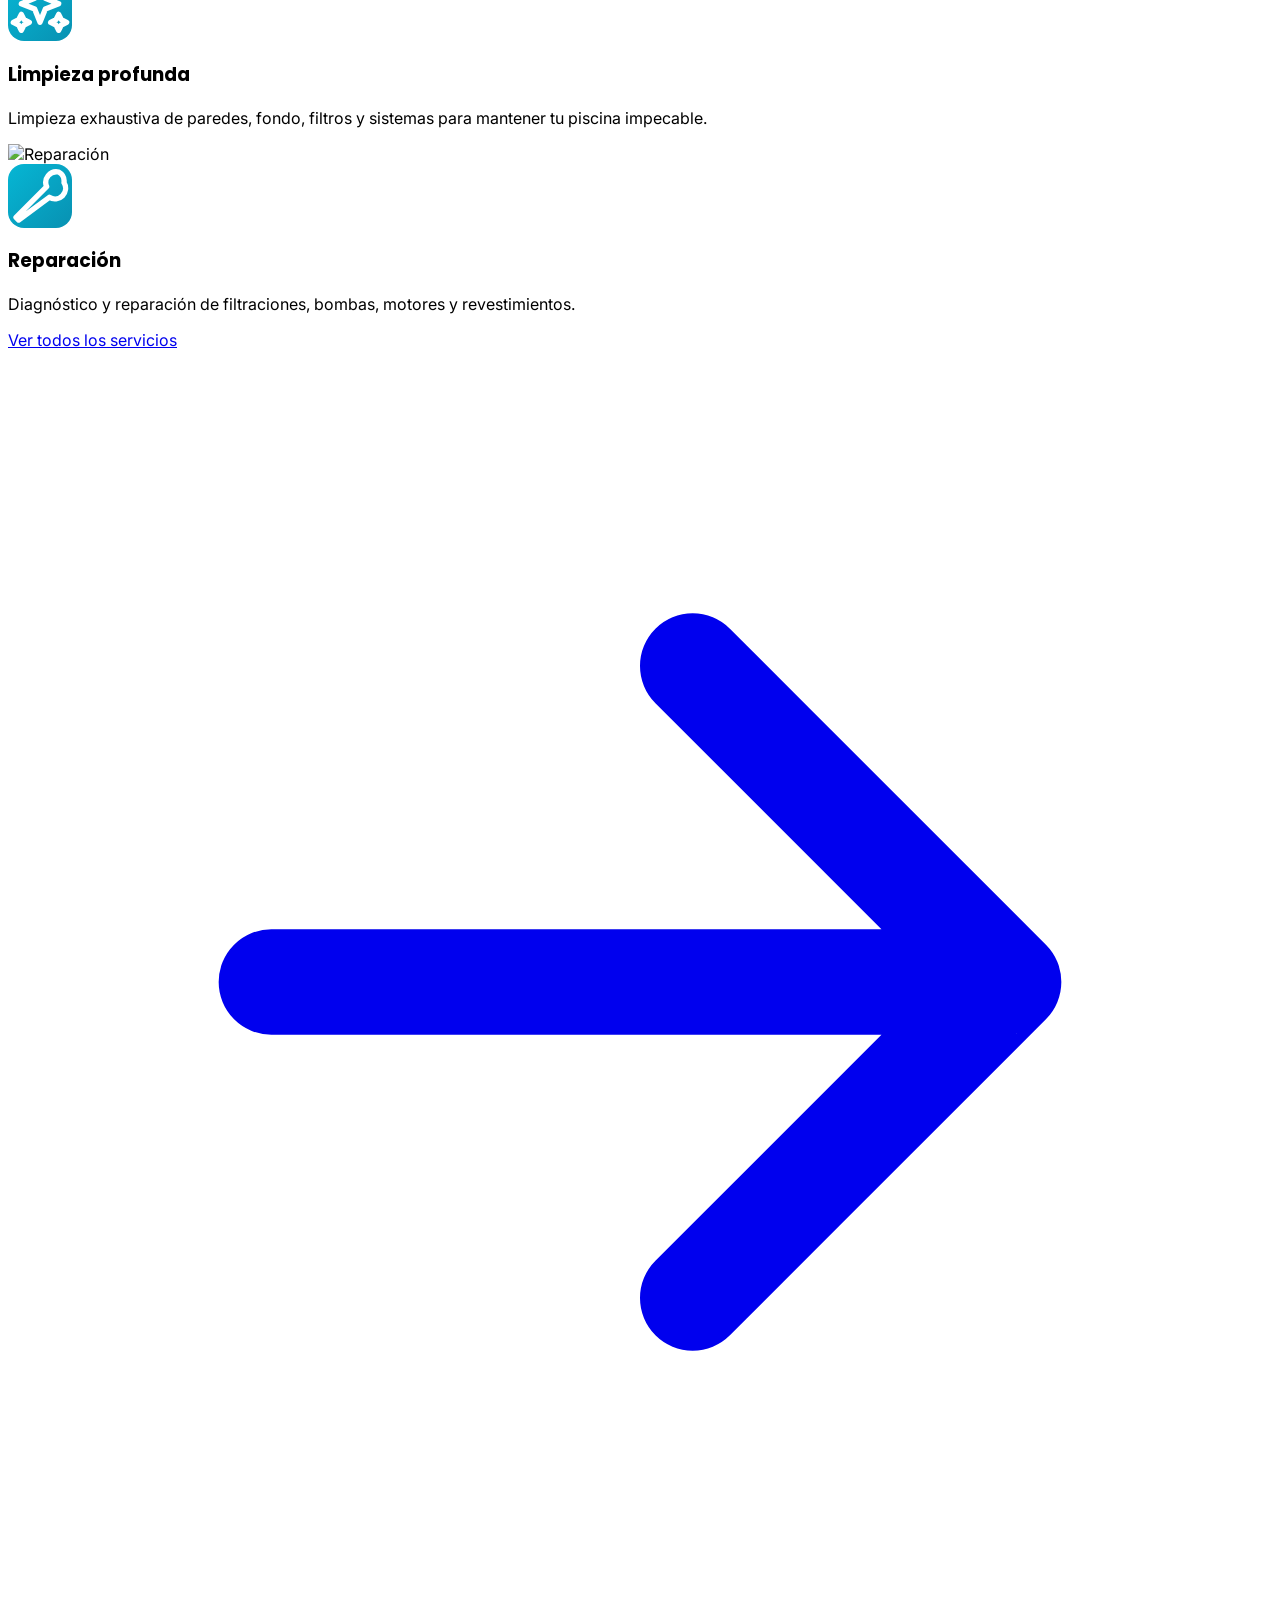
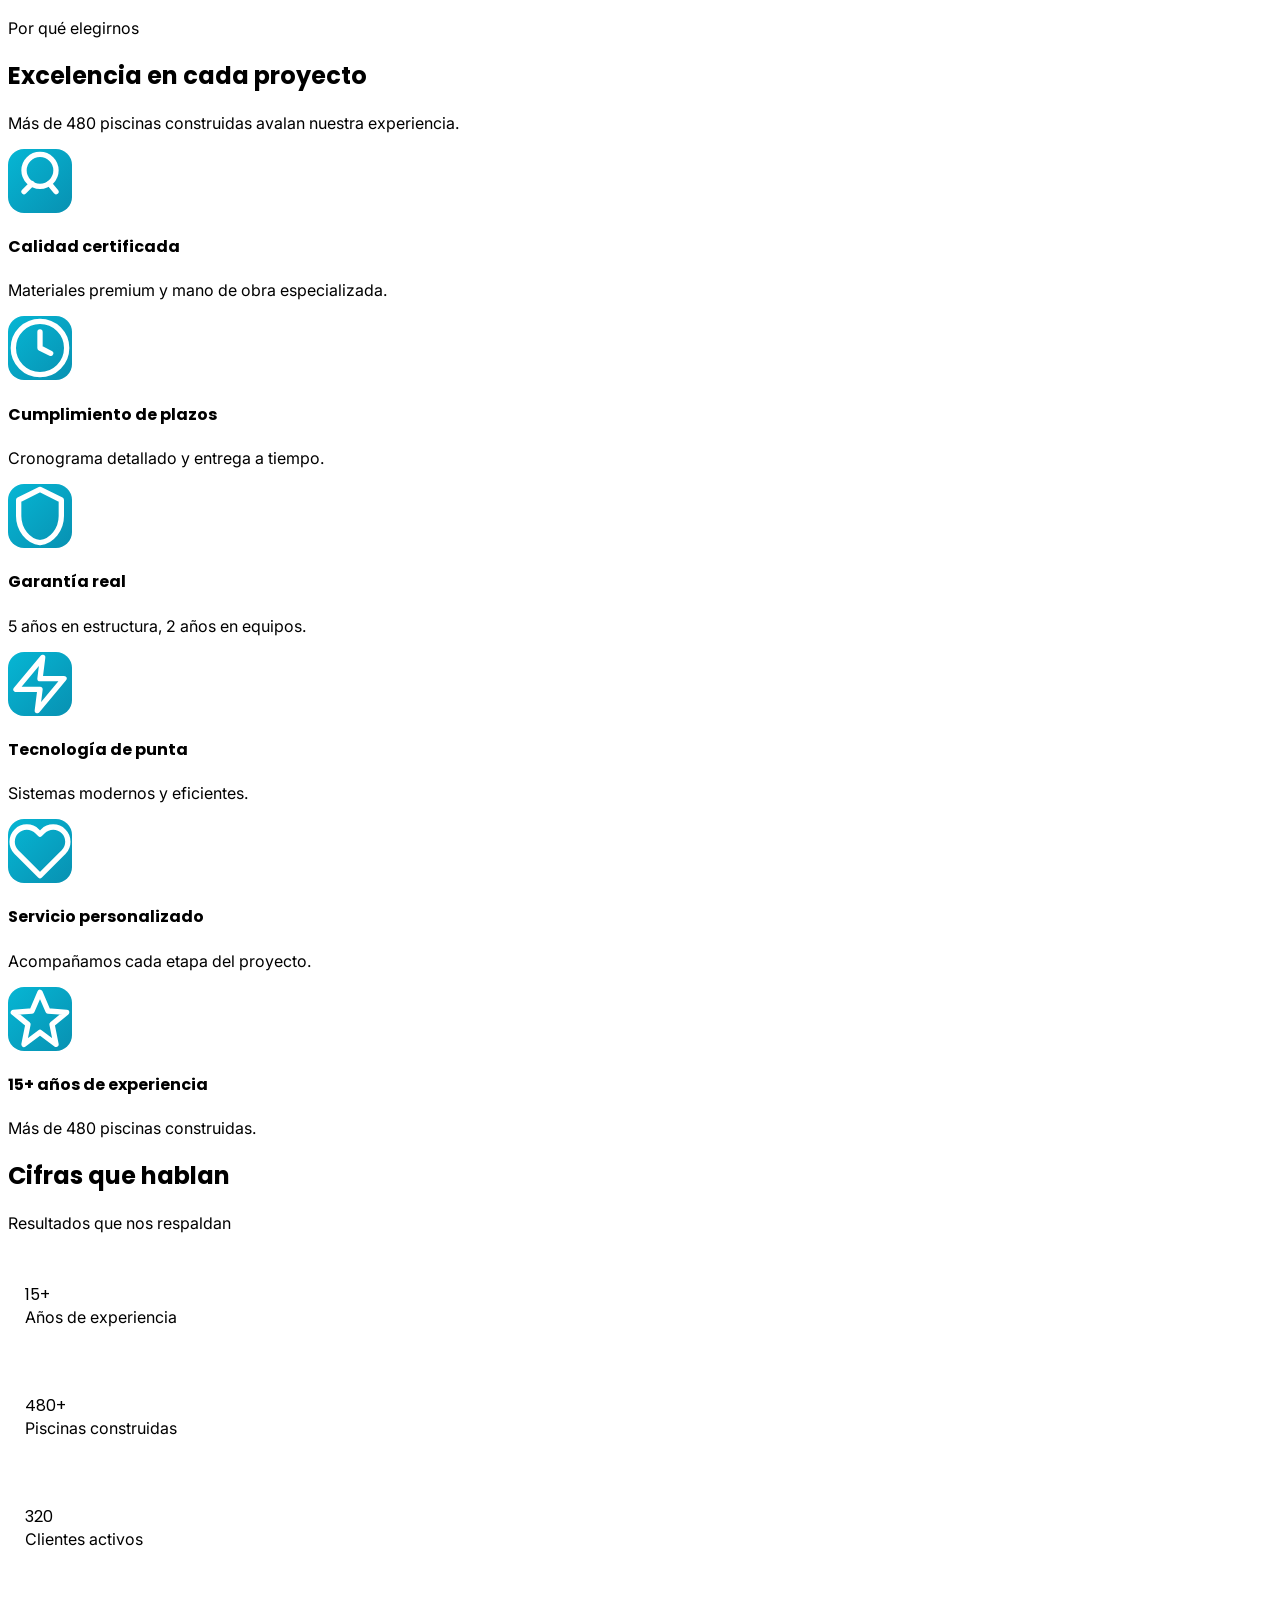
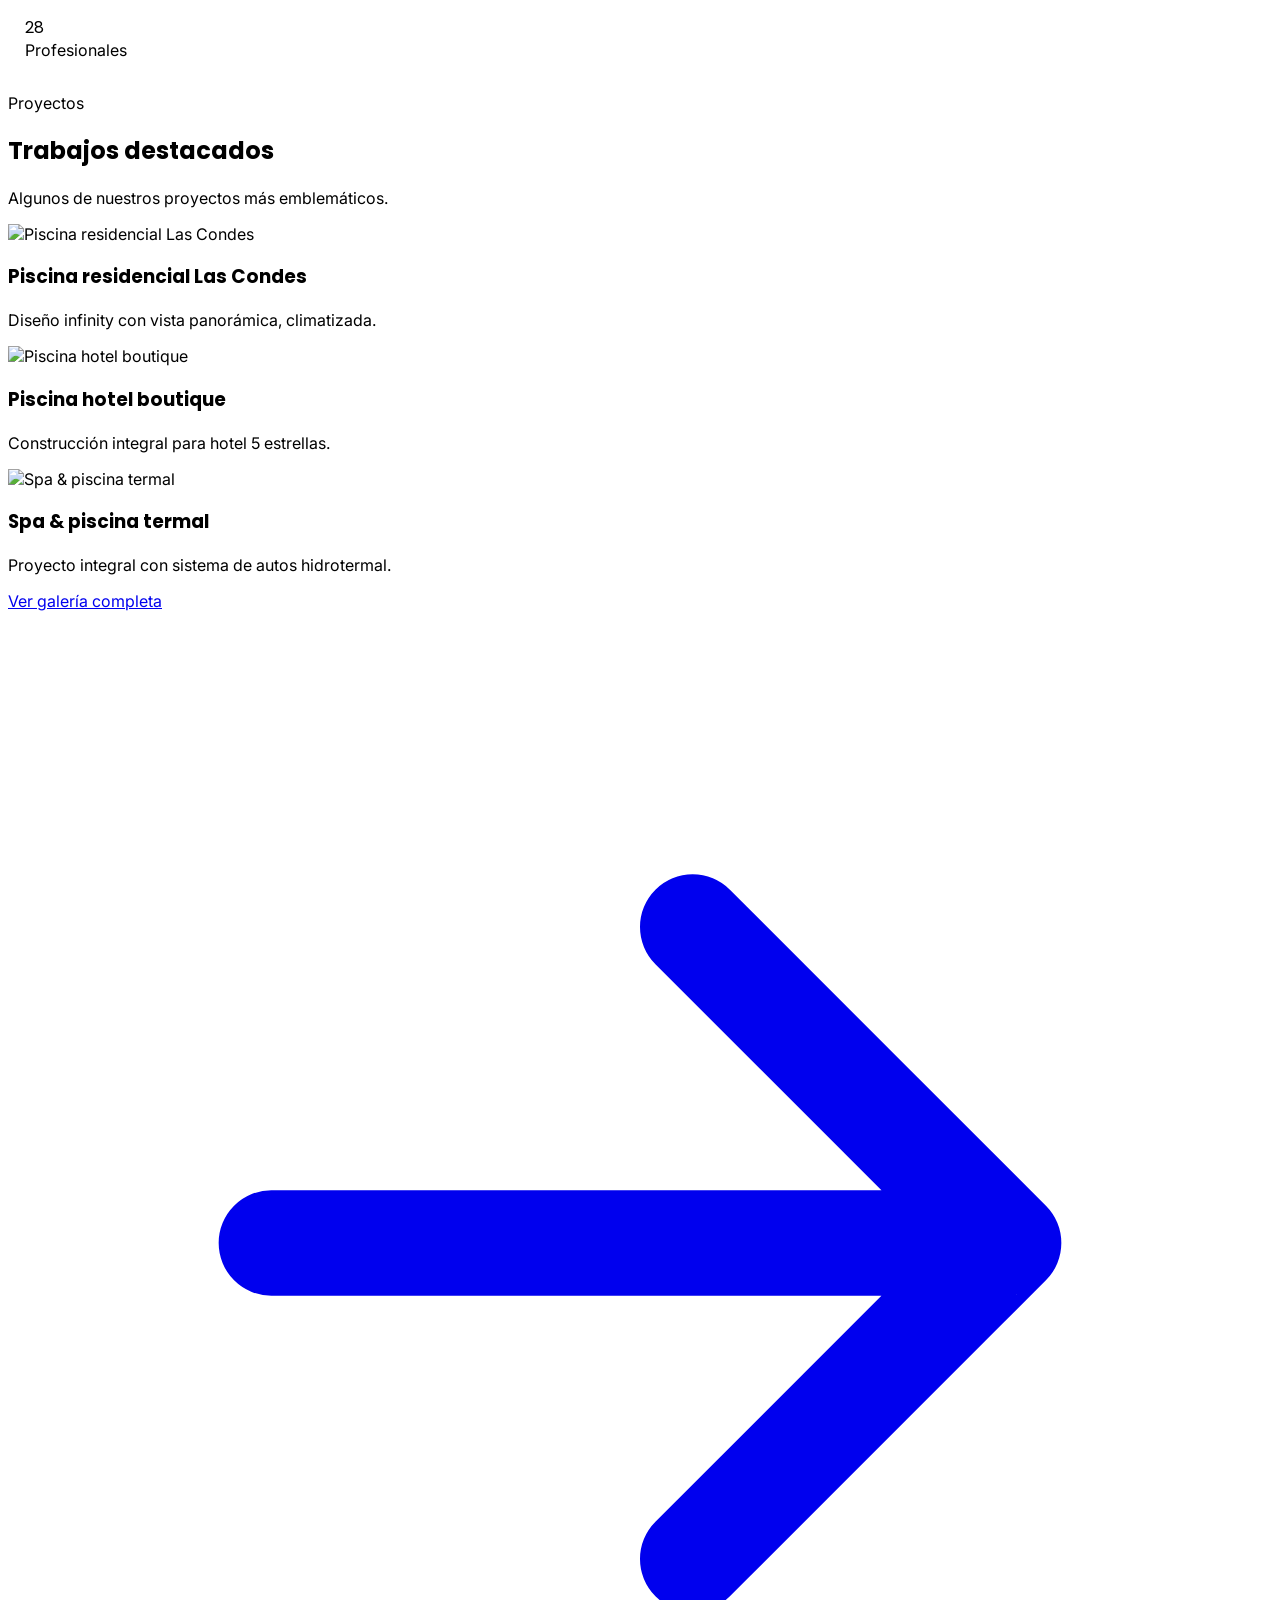
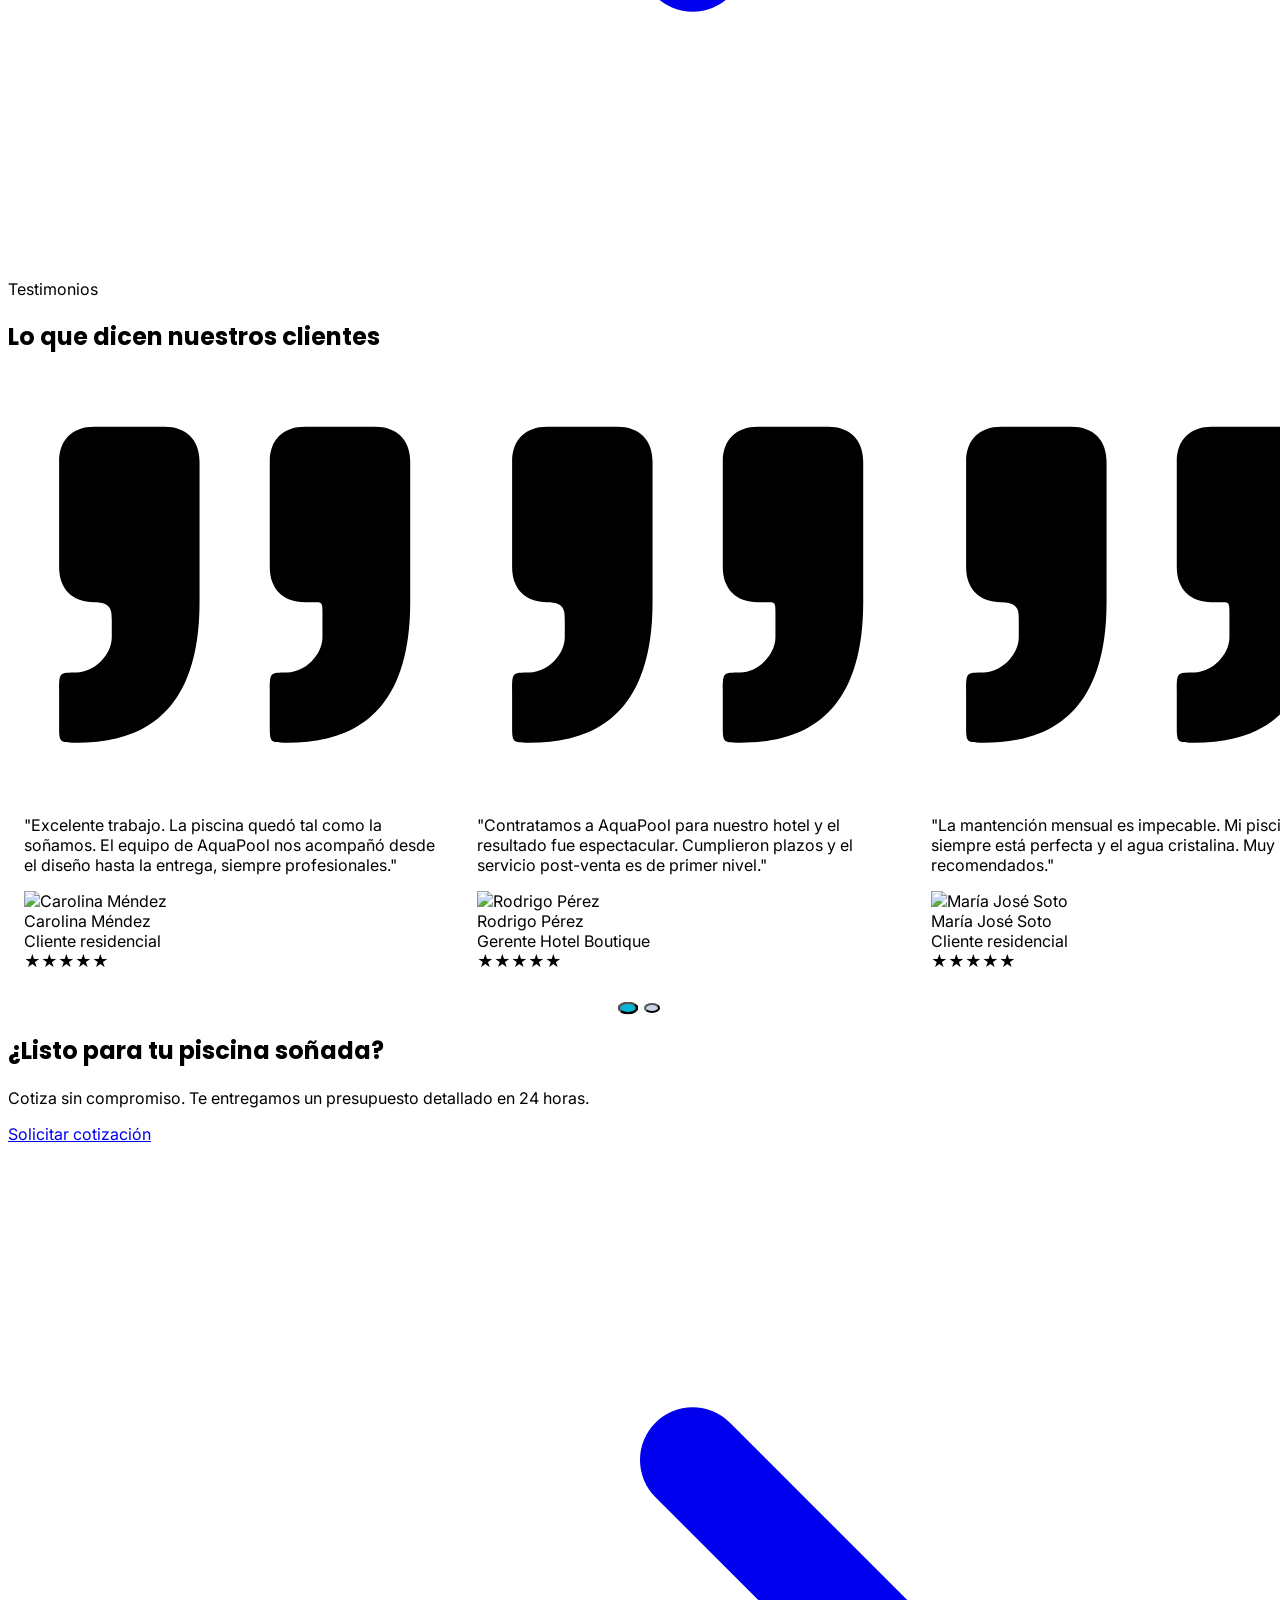
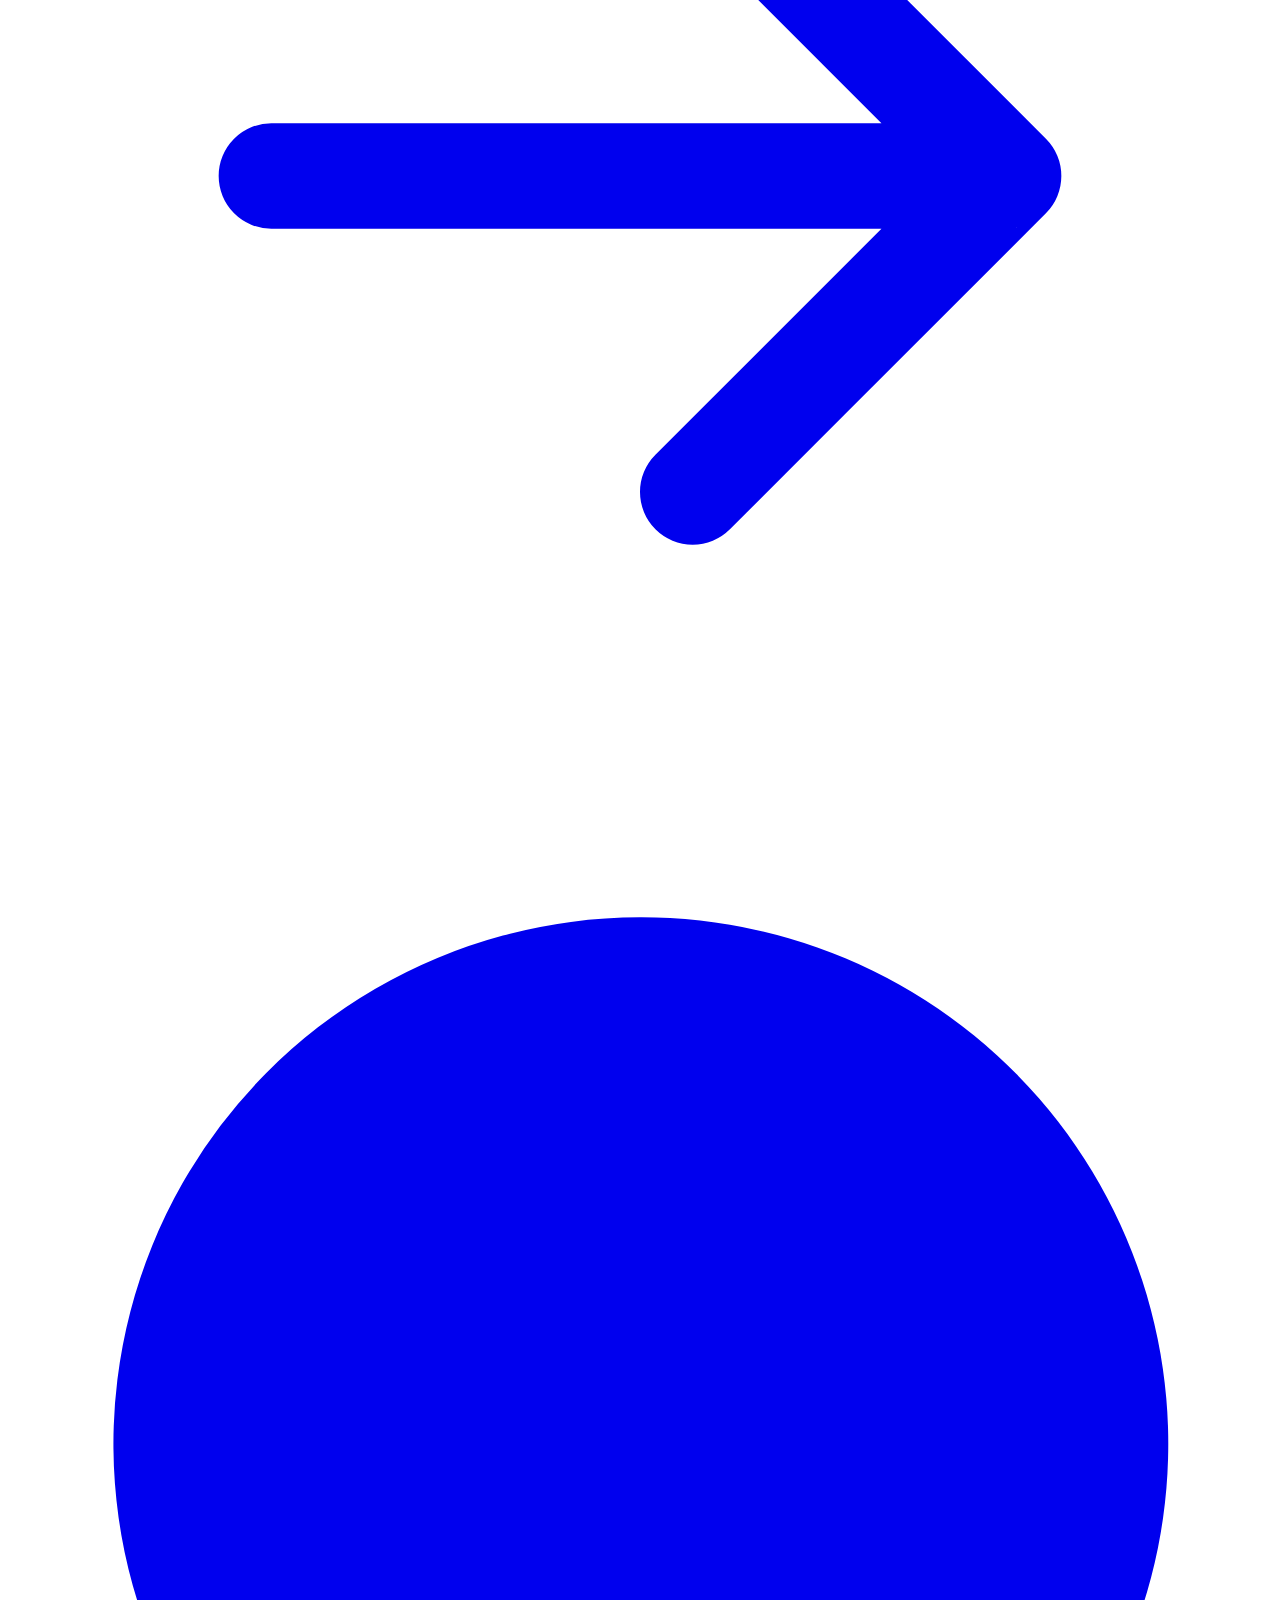
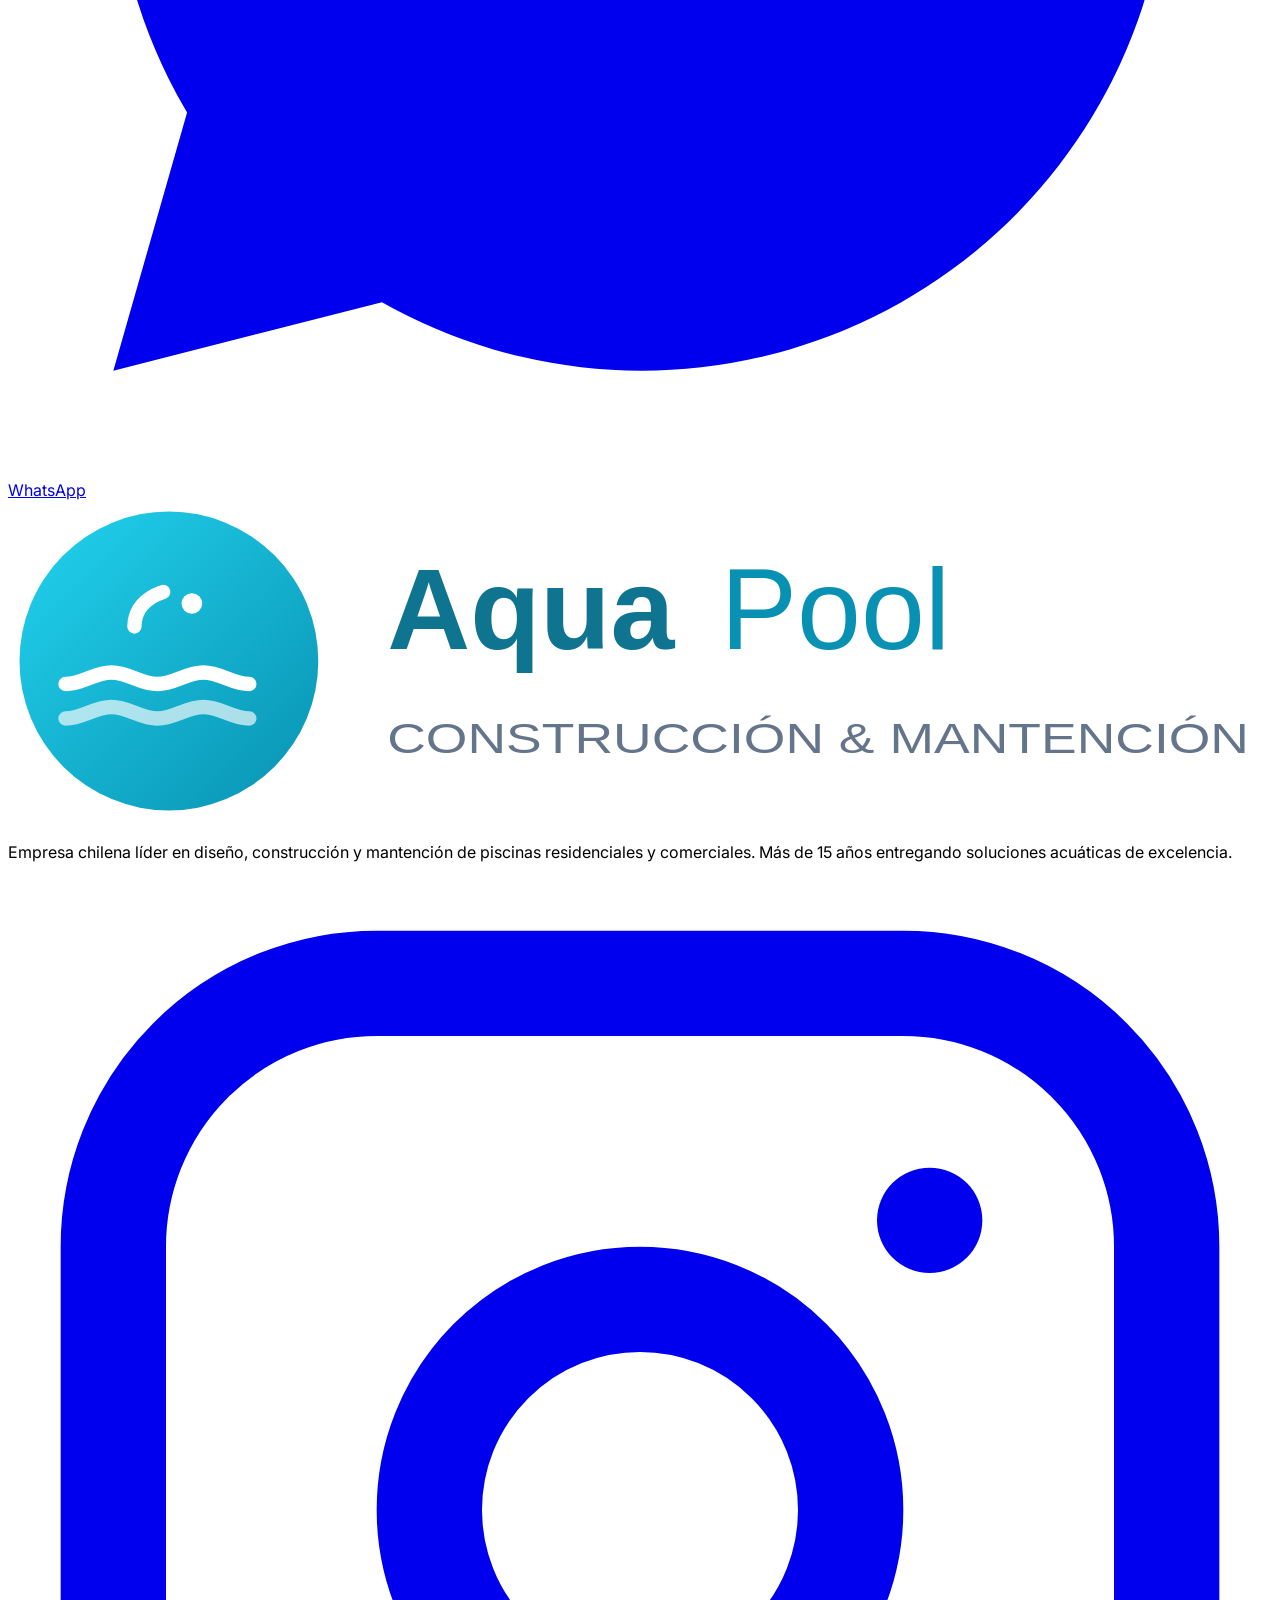
==== commit 6a774f3f: "fix responsive" ====
--- a/index.html
+++ b/index.html
@@ -62,7 +62,7 @@
           Ver servicios
         </a>
       </div>
-      <div class="flex items-center gap-8 mt-12 text-cyan-100 reveal reveal-delay-4">
+      <div class="flex items-center gap-4 sm:gap-8 mt-10 sm:mt-12 text-cyan-100 reveal reveal-delay-4">
         <div><span class="font-display text-3xl font-bold text-white">15+</span><div class="text-sm">Años</div></div>
         <div class="w-px h-12 bg-white/20"></div>
         <div><span class="font-display text-3xl font-bold text-white">480+</span><div class="text-sm">Piscinas</div></div>
@@ -91,7 +91,7 @@
 </section>
 
 <!-- SERVICIOS DESTACADOS -->
-<section id="services" class="py-24 bg-white relative">
+<section id="services" class="py-14 md:py-24 bg-white relative">
   <div class="max-w-7xl mx-auto px-4 sm:px-6 lg:px-8">
     <div class="text-center max-w-3xl mx-auto mb-16 reveal">
       <span class="text-cyan-600 font-semibold text-sm uppercase tracking-wider">Nuestros servicios</span>
@@ -109,7 +109,7 @@
 </section>
 
 <!-- POR QUÉ ELEGIRNOS -->
-<section class="py-24 bg-gradient-to-br from-slate-50 to-cyan-50/30">
+<section class="py-14 md:py-24 bg-gradient-to-br from-slate-50 to-cyan-50/30">
   <div class="max-w-7xl mx-auto px-4 sm:px-6 lg:px-8">
     <div class="text-center max-w-3xl mx-auto mb-16 reveal">
       <span class="text-cyan-600 font-semibold text-sm uppercase tracking-wider">Por qué elegirnos</span>
@@ -121,7 +121,7 @@
 </section>
 
 <!-- STATS -->
-<section class="relative py-24 bg-gradient-to-br from-cyan-600 via-cyan-700 to-cyan-900 overflow-hidden">
+<section class="relative py-14 md:py-24 bg-gradient-to-br from-cyan-600 via-cyan-700 to-cyan-900 overflow-hidden">
   <div class="absolute inset-0 opacity-10">
     <div class="absolute top-10 left-10 w-72 h-72 bg-white/20 rounded-full blur-3xl"></div>
     <div class="absolute bottom-10 right-10 w-96 h-96 bg-cyan-300/30 rounded-full blur-3xl"></div>
@@ -136,7 +136,7 @@
 </section>
 
 <!-- PROYECTOS DESTACADOS -->
-<section class="py-24 bg-white">
+<section class="py-14 md:py-24 bg-white">
   <div class="max-w-7xl mx-auto px-4 sm:px-6 lg:px-8">
     <div class="text-center max-w-3xl mx-auto mb-16 reveal">
       <span class="text-cyan-600 font-semibold text-sm uppercase tracking-wider">Proyectos</span>
@@ -154,7 +154,7 @@
 </section>
 
 <!-- TESTIMONIOS -->
-<section class="py-24 bg-slate-50">
+<section class="py-14 md:py-24 bg-slate-50">
   <div class="max-w-7xl mx-auto px-4 sm:px-6 lg:px-8">
     <div class="text-center max-w-3xl mx-auto mb-16 reveal">
       <span class="text-cyan-600 font-semibold text-sm uppercase tracking-wider">Testimonios</span>
@@ -168,7 +168,7 @@
 </section>
 
 <!-- CTA -->
-<section class="py-20 bg-gradient-to-r from-cyan-500 to-cyan-700 relative overflow-hidden">
+<section class="py-14 md:py-20 bg-gradient-to-r from-cyan-500 to-cyan-700 relative overflow-hidden">
   <div class="absolute inset-0 opacity-10"><div class="absolute -top-20 -right-20 w-96 h-96 bg-white rounded-full blur-3xl"></div></div>
   <div class="relative max-w-4xl mx-auto px-4 sm:px-6 lg:px-8 text-center text-white reveal">
     <h2 class="font-display text-3xl md:text-5xl font-bold mb-6">¿Listo para tu piscina soñada?</h2>
--- a/assets/css/styles.css
+++ b/assets/css/styles.css
@@ -4,13 +4,15 @@
    ================================================================ */
 
 /* ---------------- Base ---------------- */
-html { scroll-behavior: smooth; }
+html { scroll-behavior: smooth; scroll-padding-top: 6rem; }
 body {
   font-family: 'Inter', system-ui, sans-serif;
   -webkit-font-smoothing: antialiased;
   overflow-x: hidden;
 }
 .font-display { font-family: 'Poppins', system-ui, sans-serif; }
+img { max-width: 100%; }
+.grid > * { min-width: 0; }
 
 /* ---------------- Loader inicial ---------------- */
 .app-loader {
@@ -255,8 +257,10 @@
 .faq-item.open .faq-icon { transform: rotate(45deg); }
 
 /* ---------------- Gallery filter ---------------- */
+.gallery-filter-bar { padding-block: 1rem; }
 .filter-btn {
-  padding: .5rem .625rem;
+  padding: .625rem 1rem;
+  min-height: 44px;
   border-radius: 999px;
   font-weight: 500;
   border: 1px solid #e2e8f0;
@@ -279,7 +283,9 @@
   overflow: hidden;
   cursor: pointer;
   aspect-ratio: 4/3;
-}
+  background: #e2e8f0;
+}
+.gallery-item:focus-visible { outline: 3px solid #0891b2; outline-offset: 4px; }
 .gallery-item img {
   width: 100%; height: 100%;
   object-fit: cover;
@@ -295,7 +301,11 @@
   padding: 1.25rem;
   color: white;
 }
-.gallery-item:hover .overlay { opacity: 1; }
+.gallery-item:hover .overlay,
+.gallery-item:focus-visible .overlay { opacity: 1; }
+@media (hover: none) {
+  .gallery-item .overlay { opacity: 1; }
+}
 
 /* ---------------- Lightbox ---------------- */
 .lightbox {
@@ -306,10 +316,14 @@
   align-items: center; justify-content: center;
   padding: 2rem;
   animation: fade-in .3s ease;
-}
+  overflow-y: auto;
+}
+.lightbox > div { width: min(100%, 1200px); }
 .lightbox.open { display: flex; }
 .lightbox img {
-  max-width: 90%; max-height: 85vh;
+  display: block; margin-inline: auto;
+  max-width: 100%; max-height: 65vh;
+  object-fit: contain;
   border-radius: .75rem;
   box-shadow: 0 20px 60px rgba(0,0,0,.5);
 }
@@ -407,10 +421,38 @@
   background-size: cover;
 }
 
+/* Compact spacing and natural line breaks on small screens. */
+@media (max-width: 767px) {
+  .page-hero { padding: 8rem 0 3rem; }
+  .page-hero h1 {
+    font-size: clamp(1.875rem, 6.5vw, 2.75rem);
+    line-height: 1.2;
+    text-wrap: balance;
+    overflow-wrap: break-word;
+    margin-bottom: 1.25rem;
+  }
+  .page-hero h1 br { display: none; }
+  .page-hero p { font-size: 1.0625rem; line-height: 1.65; }
+  .page-hero > div { padding-inline: 1.5rem; }
+  .wa-float {
+    width: 52px; height: 52px;
+    right: max(16px, env(safe-area-inset-right));
+    bottom: max(16px, env(safe-area-inset-bottom));
+  }
+  .lightbox { padding: 4.5rem 1rem 2rem; }
+  .plan-card.popular, .plan-card.popular:hover { transform: none; }
+  .schedule-row { align-items: flex-start; flex-direction: column; gap: .5rem; }
+  .schedule-row > .text-right { text-align: left; }
+}
+@media (max-width: 479px) {
+  #galleryFilters { display: grid; grid-template-columns: repeat(2, minmax(0, 1fr)); }
+  .filter-btn { font-size: .875rem; padding-inline: .75rem; }
+}
+
 /* ---------------- Mobile menu ---------------- */
 .mobile-menu {
   position: fixed; top: 0; right: -100%;
-  width: 80%; max-width: 320px; height: 100vh;
+  width: 90%; max-width: 320px; height: 100vh; height: 100dvh;
   background: white;
   box-shadow: -10px 0 30px rgba(0,0,0,.1);
   transition: right .3s ease;
@@ -426,4 +468,4 @@
   transition: opacity .3s ease;
   z-index: 50;
 }
-.mobile-overlay.open { opacity: 1; pointer-events: auto; }+.mobile-overlay.open { opacity: 1; pointer-events: auto; }
